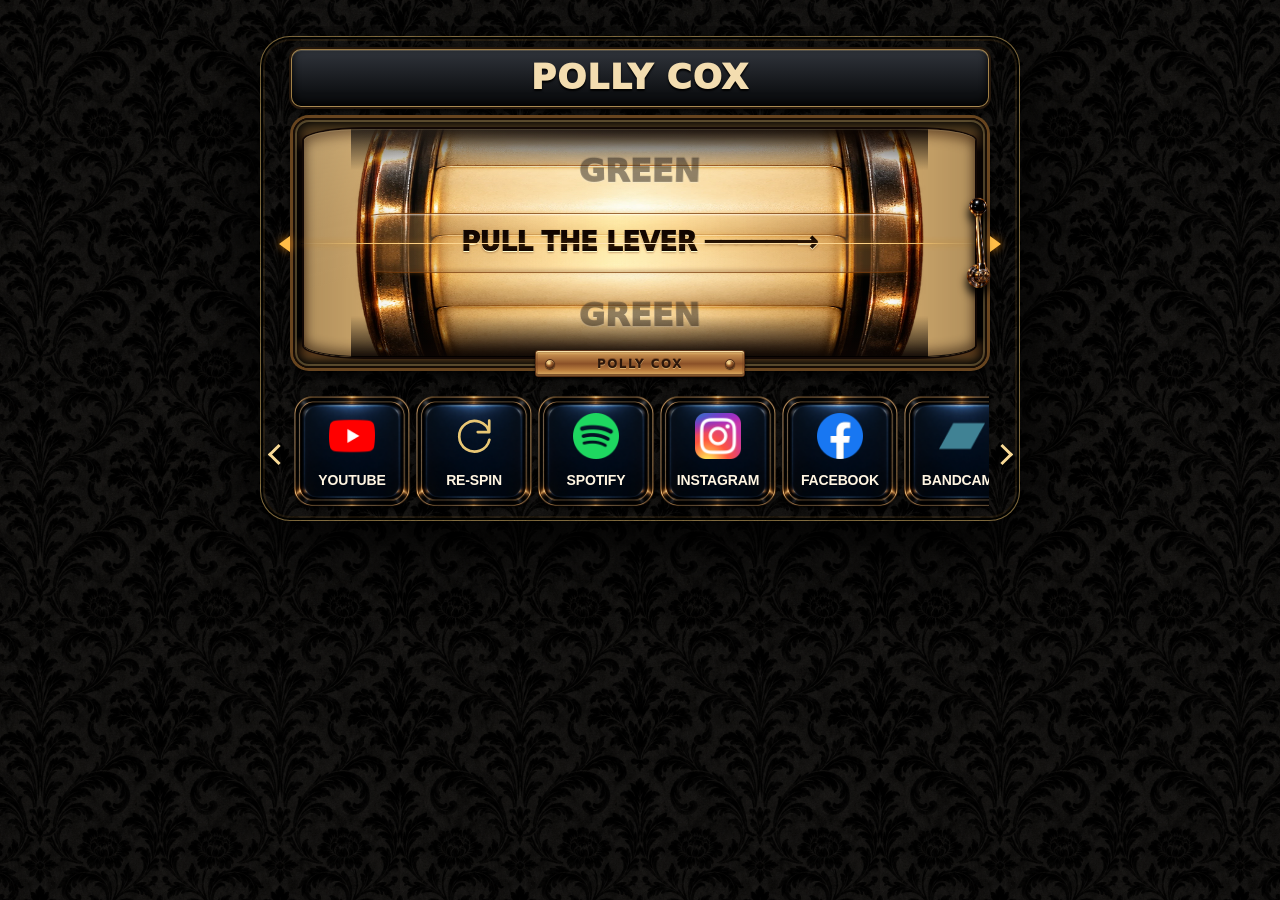
==== polycox/index.html @ 8a107269 "Publish machine POLLY COX revision 3" ====
<!doctype html>
<html lang="en-AU">
<head>
  <meta charset="utf-8">
  <meta name="viewport" content="width=device-width,initial-scale=1,viewport-fit=cover">
  <meta name="theme-color" content="#061712">
  <meta name="description" content="POLLY COX - MAGIC STUFF">
  <link rel="stylesheet" href="assets/video-machine.css">
  <script type="module" src="assets/video-machine.js?v=ce40ea842877"></script>
  <title>POLLY COX</title>




<link rel="stylesheet" href="assets/atelier-buttons.css"><link rel="stylesheet" href="assets/demo.css"><script type="module" src="assets/demo.js"></script><meta property="og:type" content="website"><meta property="og:title" content="POLLY COX - MAGIC STUFF"><meta property="og:description" content="POLLY COX - MAGIC STUFF"><meta name="twitter:title" content="POLLY COX - MAGIC STUFF"><meta name="twitter:description" content="POLLY COX - MAGIC STUFF"><meta property="og:image:width" content="1200"><meta property="og:image:height" content="630"><meta name="twitter:card" content="summary_large_image"><link rel="canonical" href="https://raggedya.github.io/unnamed-miracle/polycox/"><meta property="og:url" content="https://raggedya.github.io/unnamed-miracle/polycox/"><meta property="og:image" content="https://raggedya.github.io/unnamed-miracle/polycox/share-card-36bbbb25a278337c.png"><meta name="twitter:image" content="https://raggedya.github.io/unnamed-miracle/polycox/share-card-36bbbb25a278337c.png"></head>
<body>
  <main class="music-machine video-discovery" data-machine-state="BOOT" data-machine-platform="youtube" data-video-open="false" data-project-type="channel_master" style="--theme-primary:#30343B;--theme-secondary:#0E1013;--theme-accent:#777E89" aria-label="POLLY COX">
    <div class="customer-backdrop" aria-hidden="true"></div>
    <div class="experience-frame">
      
      

      <header class="customer-identity" data-shop-plaque>
          
          <h1 class="customer-identity-copy">
            <strong data-machine-title>POLLY COX</strong>
          </h1>
          
          
          <span class="customer-identity-subtitle" aria-hidden="true">&nbsp;</span>
      </header>

      <section class="discovery-zone" aria-label="Video discovery reel">
        <div class="reel-and-lever">
          <i class="payline-arrow payline-arrow--left" aria-hidden="true"></i>
          <div class="reel-bank" aria-label="Single cylindrical video discovery reel" aria-live="polite">
            <div class="reel" data-reel="0"><div class="reel-strip"><span></span><strong>PULL THE LEVER  ──────→</strong><span></span></div></div>
            <div class="reel-glass" aria-hidden="true"></div><div class="payline" aria-hidden="true"></div>
            <div class="channel-master-title-plaque" data-channel-master-title-plaque aria-hidden="true">POLLY COX</div>
          </div>
          <i class="payline-arrow payline-arrow--right" aria-hidden="true"></i>
          <button class="lever" type="button" aria-label="Pull the lever to discover a video" aria-describedby="machine-instructions">
            <img src="assets/music-machine/aggits-lever.webp" alt="" draggable="false">
          </button>
        </div>
      </section>

      <section class="video-stage" data-video-stage aria-label="Selected YouTube video" aria-hidden="true">
        <div class="video-stage-frame">
          <iframe data-youtube-player title="Official YouTube video player" allow="accelerometer; autoplay; clipboard-write; encrypted-media; gyroscope; picture-in-picture; web-share" allowfullscreen referrerpolicy="origin-when-cross-origin"></iframe>
          <article class="tourism-discovery-poster" data-tourism-discovery-poster hidden aria-live="polite">
            <div class="tourism-discovery-poster__backdrop" data-tourism-discovery-backdrop aria-hidden="true"></div>
            <div class="tourism-discovery-poster__copy">
              <small data-tourism-discovery-hook></small>
              <h2 data-tourism-discovery-headline></h2>
              <p data-tourism-discovery-body></p>
            </div>
          </article>
          
          
          <div class="video-stage-placeholder"><span>SPIN FOR SOMETHING GREAT</span><small>THE VIDEO STAGE OPENS AFTER THE REEL LANDS</small></div>
          <div class="video-shutter video-shutter--left" aria-hidden="true"></div><div class="video-shutter video-shutter--right" aria-hidden="true"></div>
        </div>
      </section>

      

      

<nav class="glass-controls" aria-label="Explore and video actions"><div class="carousel-dock">
<button class="carousel-arrow" id="cta-previous" type="button" aria-label="Scroll actions left" hidden></button>
<div id="left-controls" class="left-controls" tabindex="0" aria-label="Swipe to explore actions"><div class="cta-track"><div class="cta-strip" id="cta-strip"></div></div></div>
<button class="carousel-arrow" id="cta-next" type="button" aria-label="Scroll actions right" hidden></button></div>
</nav>
      <section class="content-card" data-content-card aria-live="polite">
        <div class="content-logo-shell"><img data-content-logo alt="" hidden><span data-content-monogram>CB</span></div>
        <div class="content-copy">
          <h2 data-winner-title>YOUR NEXT DISCOVERY</h2>
          <p class="content-meta" data-content-meta>SPIN • DISCOVER • WATCH</p>
          <p class="content-description" data-content-description>WELCOME TO POLLY COX! BACK WHEN BRITISH TELEVISION WAS GETTING A BIT TOO COMFORTABLE, FOUR DISASTROUS STUDENTS ARRIVED TO SMASH THE FURNITURE, INSULT EACH OTHER AND COMPLETELY REWRITE THE RULES OF COMEDY!

FIRST UNLEASHED ON THE BBC IN 1982, POLLY COX STARRED RIK MAYALL AS RICK, ADRIAN EDMONDSON AS VYVYAN, NIGEL PLANER AS NEIL AND CHRISTOPHER RYAN AS MIKE.

TOGETHER THEY CREATED ONE OF THE MOST CHAOTIC, SURREAL AND GLORIOUSLY UNHINGED COMEDIES EVER MADE.

WITH EXPLODING HOUSEHOLD APPLIANCES, TALKING OBJECTS, PUNK ATTITUDE, POLITICAL SATIRE AND SURPRISE MUSICAL PERFORMANCES FROM BANDS INCLUDING MOTÖRHEAD AND MADNESS, ABSOLUTELY NOTHING WAS OFF LIMITS!

CREATED BY BEN ELTON, RIK MAYALL AND LISE MAYER, THE SHOW RAN FOR JUST 12 EPISODES ACROSS TWO SERIES, YET LEFT AN ENORMOUS MARK ON BRITISH COMEDY.

REMEMBER NEIL&#x27;S ENDLESS MISERY, RICK&#x27;S REVOLUTIONARY RANTING, VYVYAN&#x27;S VIOLENCE AND MIKE&#x27;S QUESTIONABLE COOL?

FOUR STUDENTS. ONE DISGUSTING HOUSE. ABSOLUTE MAYHEM.

POLLY COX – STILL BRILLIANTLY STUPID, DELIGHTFULLY DESTRUCTIVE AND UTTERLY UNFORGETTABLE!</p>
          <span class="visually-hidden" data-winner-channel>POLLY COX</span>
        </div>
        <a class="youtube-cta" data-view-youtube href="#" target="_blank" rel="noopener noreferrer" aria-disabled="true" aria-hidden="true" tabindex="-1" style="visibility:hidden;pointer-events:none"></a>
      </section>

      <section hidden class="machine-controls" aria-label="Current video controls">
        <button type="button" class="control-button" data-action="share" disabled><span class="control-icon" aria-hidden="true">↗</span><b>SHARE</b></button>
        <button type="button" class="control-button control-button--primary" data-action="play" disabled><span class="control-icon" aria-hidden="true">▶</span><b>PLAY VIDEO</b></button>
        <button type="button" class="control-button" data-action="shop" aria-label="CLICK HERE... YOU&#x27;LL LOVE THIS TOO" disabled><span class="control-icon" aria-hidden="true">♙+</span><b>CLICK HERE... YOU&#x27;LL LOVE THIS TOO</b></button>
        <button type="button" class="control-button" data-action="spin-again" disabled><span class="control-icon" aria-hidden="true">↻</span><b>RE-SPIN</b></button>
      </section>

      

      

      

    </div>
    <p id="machine-instructions" class="visually-hidden">Pull the lever or press Re-Spin. The reel lands on a video, then reveals its official YouTube player.</p>
    <p class="machine-status visually-hidden" role="status" aria-live="assertive">Loading the video discovery machine.</p>
  </main>
<script type="module" src="assets/reporting.js"></script></body>
</html>
---- polycox/assets/video-machine.css ----
:root{
  color-scheme:dark;
  --cream:#f8e8be;
  --paper:#ead8ad;
  --brass:#c9994e;
  --brass-light:#f4cf80;
  --green:#063c33;
  --green-deep:#031b17;
  --red:#d3202d;
  --ink:#020504;
  --customer-backdrop:none;
  --hero-midnight:#111f31;
  --hero-near-black:#010307;
  --hero-ivory:#f3ede0;
  --hero-gold:#8c846f;
  --font-display:"Arial Narrow","Roboto Condensed",Impact,system-ui,sans-serif;
  --font-hero:Georgia,"Times New Roman",serif;
  --font-copy:Inter,ui-sans-serif,system-ui,-apple-system,"Segoe UI",sans-serif;
}
*{box-sizing:border-box}
html,body{min-width:320px;min-height:100%;margin:0;background:#020504}
body{overflow-x:hidden;color:var(--cream);font-family:var(--font-copy)}
button,a{font:inherit;-webkit-tap-highlight-color:transparent}
button:focus-visible,a:focus-visible{outline:3px solid #fff0b3;outline-offset:3px}
.visually-hidden{position:fixed!important;width:1px!important;height:1px!important;overflow:hidden!important;clip-path:inset(50%)!important;white-space:nowrap!important}
.music-machine{position:relative;isolation:isolate;min-height:100dvh;padding:max(10px,env(safe-area-inset-top)) max(8px,env(safe-area-inset-right)) max(18px,env(safe-area-inset-bottom)) max(8px,env(safe-area-inset-left));overflow:hidden;background:#020504}
.customer-backdrop{position:fixed;inset:0;z-index:-3;overflow:hidden;background:radial-gradient(circle at 50% 22%,#26483c,#04120e 48%,#010202 100%)}
.customer-backdrop::before{content:"";position:absolute;inset:-4%;background-image:var(--customer-backdrop);background-position:center 38%;background-size:cover;filter:blur(7px) saturate(.8) brightness(.5);transform:scale(1.08);opacity:.62;transition:background-image .35s ease}
.customer-backdrop::after{content:"";position:absolute;inset:0;background:linear-gradient(180deg,rgba(1,5,4,.28),rgba(2,7,5,.52) 32%,rgba(1,5,4,.92) 73%,#010302),radial-gradient(circle at 50% 20%,transparent 0 18%,rgba(0,0,0,.56) 72%)}
.experience-frame{position:relative;width:min(100%,760px);margin:0 auto;overflow:hidden;border:1px solid rgba(238,195,111,.5);border-radius:26px;background:linear-gradient(180deg,rgba(2,12,10,.9),#010202 54%,#020705);box-shadow:0 20px 70px #000,inset 0 0 0 2px #010201,inset 0 0 0 4px rgba(191,133,52,.12)}
.experience-frame::before{content:"";position:absolute;inset:0;z-index:-1;pointer-events:none;background:radial-gradient(ellipse at 50% 3%,rgba(255,202,94,.14),transparent 34%),linear-gradient(90deg,rgba(221,158,66,.08),transparent 9% 91%,rgba(221,158,66,.08))}

.utility-controls{position:absolute;inset:10px 11px auto;z-index:30;display:flex;justify-content:space-between;pointer-events:none}
.utility-controls button{pointer-events:auto;display:flex;align-items:center;justify-content:center;gap:6px;min-width:68px;min-height:34px;padding:.45em .8em;border:1px solid rgba(244,207,128,.68);border-radius:999px;color:#f9e8bb;background:linear-gradient(#0c4138,#031511 72%);box-shadow:inset 0 1px 0 rgba(255,240,194,.56),0 0 0 2px #020504,0 3px 8px #000;font:900 clamp(8px,1.9vw,11px)/1 var(--font-display);letter-spacing:.08em;cursor:pointer}
.utility-controls button span{font:900 1.35em/1 var(--font-copy)}.utility-controls button b{font:inherit}
.customer-identity{position:relative;display:flex;align-items:center;justify-content:center;flex-direction:column;min-height:clamp(54px,10vw,74px);margin:44px 4% 6px;padding:7px clamp(12px,3vw,22px) 8px;border:1px solid rgba(215,170,89,.72);border-radius:10px;color:#f0d79e;background:linear-gradient(180deg,#0c332c,#020907 76%);box-shadow:inset 0 1px rgba(255,236,187,.2),inset 0 -4px 8px #000,0 0 0 2px #24170c,0 3px 7px #000;text-align:center}
.customer-identity-copy{display:grid;align-items:center;width:100%;min-width:0;margin:0}.customer-identity-copy>strong{grid-area:1/1;display:block;min-width:0;max-width:100%;overflow:visible;color:#f3ddb0;font:950 var(--hero-copy-size,clamp(19px,4.3vw,32px))/.92 var(--font-display);letter-spacing:.035em;text-transform:uppercase;text-shadow:0 2px 2px #000;transition:opacity .7s ease,transform .7s cubic-bezier(.22,.61,.36,1),filter .7s ease}.customer-identity-copy>strong>span.hero-title-line{display:block;white-space:nowrap}
.customer-identity-copy>.customer-identity-shop{display:flex;align-items:center;justify-content:center;gap:.3em;opacity:0;transform:translateY(3px);filter:brightness(.92);pointer-events:none}.customer-identity-touch{display:block;width:.9em;height:.9em;flex:0 0 auto;overflow:visible;color:currentColor;filter:drop-shadow(0 1px 1px #000)}.customer-identity-touch-ring,.customer-identity-touch-hand{fill:none;stroke:currentColor;stroke-width:1.7;stroke-linecap:round;stroke-linejoin:round}.customer-identity-touch-ring{opacity:.78}.customer-identity-touch-point{fill:currentColor}.customer-identity[data-shop-plaque-state="shop"] [data-machine-title]{opacity:0;transform:translateY(-3px)}.customer-identity[data-shop-plaque-state="shop"] .customer-identity-shop{opacity:1;transform:translateY(0);filter:brightness(1.08)}
.customer-identity-subtitle{display:flex;align-items:center;justify-content:center;width:min(78%,450px);gap:9px;margin-top:5px;color:#d9b86f;font:850 clamp(7px,1.55vw,10px)/1 var(--font-display);letter-spacing:.38em;text-indent:.38em;white-space:nowrap;text-shadow:0 1px 2px #000}.customer-identity-subtitle::before,.customer-identity-subtitle::after{content:"";flex:1 1 auto;height:1px;background:linear-gradient(90deg,transparent,rgba(231,193,117,.72))}.customer-identity-subtitle::after{background:linear-gradient(90deg,rgba(231,193,117,.72),transparent)}
.customer-identity.is-shop-enabled{cursor:pointer;transition:border-color .2s ease,box-shadow .2s ease}.customer-identity.is-shop-enabled:hover{border-color:rgba(235,196,119,.86);box-shadow:inset 0 1px rgba(255,236,187,.24),inset 0 -4px 8px #000,0 0 0 2px #24170c,0 3px 7px #000,0 0 10px rgba(215,170,89,.12)}.customer-identity.is-shop-enabled:focus-visible{outline:2px solid #f3ddb0;outline-offset:3px}

.discovery-zone{position:relative;padding:0 clamp(9px,2.4vw,18px) 8px}
.reel-and-lever{position:relative;padding:5px 0 6px}
.reel-bank{position:relative;width:96%;height:clamp(176px,42vw,250px);z-index:2;margin:0 auto;padding:9px;border:2px solid #160d06;border-radius:16px;background:linear-gradient(180deg,#c39750,#493018 7%,#100704 13%,#020201 88%,#6f4822 95%,#bd8d49);box-shadow:inset 0 0 0 2px rgba(244,207,128,.3),inset 0 9px 14px #000,inset 0 -8px 12px #000,0 0 0 3px #68451f,0 7px 13px #000}
.reel{position:relative;width:100%;height:100%;overflow:hidden;border-radius:9%/5%;background:#d6ae70 url("music-machine/aggits-reel-v2.webp") center/100% 132% no-repeat;box-shadow:inset 0 7px 11px rgba(49,19,4,.5),inset 0 -7px 11px rgba(27,9,2,.46),0 0 0 2px #120805;color:#1d120a;isolation:isolate;contain:layout paint;z-index:2}
.reel::before,.reel::after{content:"";position:absolute;left:7%;right:7%;height:18%;z-index:4;pointer-events:none}.reel::before{top:0;background:linear-gradient(rgba(10,5,3,.88),transparent)}.reel::after{bottom:0;background:linear-gradient(transparent,rgba(10,5,3,.88))}
.reel-strip{position:absolute;inset:2.5% 10% 3%;display:grid;grid-template-rows:repeat(3,1fr);align-items:stretch;text-align:center;will-change:transform;transform:translateY(0);z-index:2}
.reel-strip>*{position:relative;display:flex;align-items:center;justify-content:center;padding:0 3%;height:100%;overflow:hidden;font-family:var(--font-display);font-stretch:condensed;font-size:clamp(15px,5.2vw,32px);line-height:.9;font-weight:950;text-transform:uppercase;word-break:normal;overflow-wrap:normal;hyphens:none;text-shadow:0 1px rgba(255,255,255,.55),0 -1px rgba(72,38,14,.18);transition:opacity .1s,filter .1s}
.reel-strip>*.is-long{font-size:clamp(12px,4.25vw,26px);letter-spacing:-.015em}.reel-strip>*.is-very-long{font-size:clamp(10px,3.55vw,22px);line-height:.88;letter-spacing:-.035em}
.reel-strip span{opacity:.52;filter:saturate(.68) contrast(.82) blur(.22px)}.reel-strip span:first-child{transform:perspective(120px) rotateX(-5deg)}.reel-strip span:last-child{transform:perspective(120px) rotateX(5deg)}
.reel-strip strong{font-weight:950;z-index:1;filter:contrast(1.12);text-shadow:0 1px #fff3c8,0 2px 2px rgba(70,30,8,.32)}
.reel-strip strong::before{content:"";position:absolute;inset:8% -4%;z-index:-1;border:1px solid rgba(118,65,22,.72);border-radius:8%/18%;background:linear-gradient(90deg,rgba(141,78,24,.28),rgba(255,227,163,.63) 46%,rgba(135,70,20,.31));box-shadow:inset 0 1px 2px rgba(255,255,255,.62),inset 0 -2px 4px rgba(89,43,14,.28),0 0 5px rgba(215,137,45,.28)}
.reel.is-spinning .reel-strip>*{filter:blur(.72px);opacity:.68}.reel.is-locking{animation:reelLock .2s cubic-bezier(.16,.72,.24,1)}
@keyframes reelLock{0%{transform:translateY(-1.5px)}58%{transform:translateY(.7px)}100%{transform:none}}
.reel-glass{position:absolute;inset:9px;z-index:9;overflow:hidden;border-radius:9%/5%;pointer-events:none;background:linear-gradient(164deg,rgba(255,244,206,.12) 0,rgba(255,255,255,.025) 23%,transparent 40%),linear-gradient(90deg,rgba(0,0,0,.18),transparent 14% 86%,rgba(0,0,0,.18));box-shadow:inset 0 1px rgba(255,238,187,.14),inset 0 -1px rgba(0,0,0,.82)}
.payline{position:absolute;left:6px;right:6px;top:50%;height:1px;background:linear-gradient(90deg,transparent,#fac974 8%,#ffeac1 50%,#fac974 92%,transparent);box-shadow:0 0 6px #df8f21;z-index:8;pointer-events:none}
.payline-arrow{position:absolute;top:calc(50% - 8px);z-index:7;width:0;height:0;border-top:8px solid transparent;border-bottom:8px solid transparent;filter:drop-shadow(0 0 4px #d87f14);pointer-events:none}.payline-arrow--left{left:0;border-right:11px solid #ffbd47}.payline-arrow--right{right:0;border-left:11px solid #ffbd47}
.music-machine[data-machine-state="READY_TO_PLAY"] .reel-bank{animation:reelBankLanding .62s ease-out both}
@keyframes reelBankLanding{0%{filter:brightness(1)}28%{filter:brightness(1.14) drop-shadow(0 0 7px rgba(182,35,24,.24))}100%{filter:brightness(1)}}
.lever{position:absolute;right:-8px;top:50%;z-index:10;width:62px;height:clamp(132px,32vw,190px);padding:0;border:0;background:transparent;transform:translateY(-50%);transform-origin:50% 86%;cursor:grab;touch-action:none;filter:drop-shadow(0 7px 5px #000);will-change:transform}.lever:active{cursor:grabbing}
.lever img{display:block;width:100%;height:82%;object-fit:contain;object-position:center;filter:saturate(.82) brightness(1.04) contrast(1.08);pointer-events:none}
.lever-hint{position:absolute;right:0;bottom:0;display:grid;place-items:center;width:60px;min-height:43px;padding:5px;border:1px solid #d4a45b;border-radius:9px;color:#f8e5b8;background:linear-gradient(#3b1c0d,#090403);box-shadow:inset 0 1px #ffd994,0 0 0 2px #070302;font:900 clamp(8px,1.9vw,11px)/.9 var(--font-display);letter-spacing:.02em;pointer-events:none}

.video-stage{position:relative;z-index:4;max-height:0;margin:0 clamp(8px,1.8vw,14px);overflow:hidden;opacity:0;transform:translateY(-10px) scaleY(.95);transform-origin:50% 0;transition:max-height .72s cubic-bezier(.22,.72,.22,1),opacity .25s ease,transform .72s cubic-bezier(.22,.72,.22,1),margin .72s}
.video-stage-frame{position:relative;width:100%;aspect-ratio:16/9;overflow:hidden;border:2px solid #100a05;border-radius:15px;background:#000;box-shadow:inset 0 0 0 2px rgba(244,207,128,.34),0 0 0 3px #875b2b,0 9px 18px #000}
.video-stage iframe{position:absolute;inset:0;width:100%;height:100%;border:0;background:#000;opacity:0;transition:opacity .26s ease .55s}
.video-stage video[data-channel-master-intro-player]{position:absolute;inset:0;z-index:4;width:100%;height:100%;border:0;background:#000;object-fit:contain}
.channel-master-intro-dismiss{position:absolute;right:10px;top:10px;z-index:8;width:38px;height:38px;border:1px solid #d8a95c;border-radius:50%;color:#f9e7bb;background:rgba(4,7,10,.88);box-shadow:0 2px 8px #000;font:28px/1 Georgia,serif;cursor:pointer}
.channel-master-intro-dismiss:focus-visible{outline:3px solid #00c7cc;outline-offset:2px}
.music-machine[data-intro-open="true"] .video-stage iframe{visibility:hidden}
.music-machine[data-intro-open="true"] .video-stage-placeholder{display:none}
.video-stage-placeholder{position:absolute;inset:0;display:flex;align-items:center;justify-content:center;flex-direction:column;gap:8px;padding:20px;color:#efd291;font:900 clamp(14px,3.8vw,24px)/1 var(--font-display);letter-spacing:.06em;text-align:center;text-shadow:0 2px 2px #000}
.video-stage-placeholder small{color:#a98955;font:700 clamp(7px,1.7vw,10px)/1.2 var(--font-copy);letter-spacing:.12em}
.video-shutter{position:absolute;top:0;bottom:0;width:51%;z-index:5;background:linear-gradient(90deg,#071a17,#0e443b 44%,#061612);box-shadow:inset 0 0 18px #000,0 0 0 2px #b27f3c;transition:transform .66s cubic-bezier(.72,.02,.22,1)}
.video-shutter::after{content:"";position:absolute;inset:0;background:repeating-linear-gradient(90deg,transparent 0 12%,rgba(230,184,96,.14) 12.5% 13%,transparent 13.5% 22%)}
.video-shutter--left{left:0}.video-shutter--right{right:0}
.music-machine[data-video-open="true"] .video-stage{max-height:540px;margin-top:3px;margin-bottom:10px;opacity:1;transform:none;overflow:visible}
.music-machine[data-video-open="true"] .video-shutter--left{transform:translateX(-104%)}
.music-machine[data-video-open="true"] .video-shutter--right{transform:translateX(104%)}
.music-machine[data-video-open="true"] .video-stage iframe{opacity:1}
.music-machine[data-video-open="true"] .video-stage-placeholder{opacity:0}
.tourism-discovery-poster{position:absolute;z-index:3;inset:0;display:grid;overflow:hidden;background:#071019;place-items:end stretch}
.tourism-discovery-poster[hidden]{display:none}
.tourism-discovery-poster__backdrop{position:absolute;inset:0;background-position:center;background-size:cover;transform:scale(1.015)}
.tourism-discovery-poster__backdrop::after{content:"";position:absolute;inset:0;background:linear-gradient(180deg,rgba(3,8,14,.1) 12%,rgba(3,8,14,.35) 45%,rgba(3,8,14,.96) 100%),linear-gradient(90deg,rgba(3,8,14,.38),transparent 55%)}
.tourism-discovery-poster__copy{position:relative;z-index:1;box-sizing:border-box;max-width:88%;padding:clamp(20px,5vw,42px);color:#f3e4bd;text-shadow:0 2px 3px #000}
.tourism-discovery-poster__copy small{display:block;margin-bottom:7px;color:#d6aa60;font:800 clamp(9px,1.8vw,13px)/1 var(--font-copy);letter-spacing:.18em;text-transform:uppercase}
.tourism-discovery-poster__copy h2{margin:0;color:#fff2cf;font:900 clamp(25px,6vw,48px)/.94 var(--font-display);letter-spacing:.025em;text-transform:uppercase}
.tourism-discovery-poster__copy p{max-width:560px;margin:13px 0 0;color:#f1eadb;font:650 clamp(12px,2.2vw,17px)/1.35 var(--font-copy)}
.music-machine[data-project-type="tourism"][data-content-kind="discovery"] .video-stage iframe{visibility:hidden}
.music-machine[data-project-type="tourism"][data-content-kind="discovery"] .video-stage-placeholder{display:none}

.content-card{display:grid;grid-template-columns:clamp(52px,12vw,78px) minmax(0,1fr) auto;gap:clamp(7px,1.6vw,12px);align-items:center;margin:0 clamp(8px,1.8vw,14px) 8px;padding:clamp(7px,1.6vw,11px);border:1px solid rgba(215,170,89,.68);border-radius:12px;background:linear-gradient(145deg,rgba(8,37,32,.97),rgba(2,9,8,.98));box-shadow:inset 0 1px rgba(255,234,184,.16),0 4px 9px #000}
.content-logo-shell{position:relative;display:grid;place-items:center;aspect-ratio:1;overflow:hidden;border:1px solid #d0a15a;border-radius:6px;color:#f0d69b;background:linear-gradient(145deg,#e8dfc8,#8da09b);box-shadow:inset 0 0 0 2px rgba(0,0,0,.5),0 2px 5px #000;font:900 clamp(17px,5vw,30px)/1 Georgia,serif}
.content-logo-shell img{position:absolute;inset:0;width:100%;height:100%;object-fit:cover}
.content-copy{min-width:0}
.content-copy h2{display:-webkit-box;margin:0 0 3px;overflow:hidden;color:#fff1c7;font:900 clamp(13px,3.2vw,21px)/.95 var(--font-display);text-transform:uppercase;-webkit-line-clamp:2;-webkit-box-orient:vertical;line-clamp:2}
.content-meta{overflow:hidden;margin:0 0 5px;color:#d7b574;font:750 clamp(7px,1.55vw,10px)/1.1 var(--font-copy);letter-spacing:.035em;text-overflow:ellipsis;text-transform:uppercase;white-space:nowrap}
.content-description{display:-webkit-box;margin:0;overflow:hidden;color:#ddd6c5;font:500 clamp(8.5px,1.8vw,11.5px)/1.28 var(--font-copy);-webkit-line-clamp:2;-webkit-box-orient:vertical;line-clamp:2}
.youtube-cta{display:grid;place-items:center;min-width:76px;min-height:48px;padding:6px 7px;border:1px solid #d8a95c;border-radius:8px;color:#f9e7bb;background:linear-gradient(#194b41,#041410);box-shadow:inset 0 1px rgba(255,243,203,.34),0 0 0 2px #020504,0 3px 7px #000;font:900 clamp(7px,1.5vw,10px)/1.05 var(--font-display);letter-spacing:.02em;text-align:center;text-decoration:none}
.youtube-cta[aria-disabled="true"]{opacity:.42;pointer-events:none}
.youtube-cta span{color:#f1c86e;font-size:1.3em}

.machine-controls{display:grid;grid-template-columns:repeat(4,minmax(0,1fr));gap:clamp(5px,1.2vw,9px);margin:0 clamp(8px,1.8vw,14px) 10px;padding:clamp(6px,1.4vw,9px);border:1px solid rgba(222,176,91,.68);border-radius:12px;background:linear-gradient(#0e4037,#03110e);box-shadow:inset 0 0 0 2px rgba(2,5,4,.86),0 0 0 3px #9d6e32,0 4px 8px #000}
.control-button{position:relative;display:flex;align-items:center;justify-content:center;flex-direction:column;gap:3px;min-width:0;min-height:clamp(58px,14vw,84px);padding:5px 3px;border:1px solid #d6aa61;border-radius:9px;color:#f7e4b4;background:linear-gradient(155deg,#0d4b40,#031511 75%);box-shadow:inset 0 1px rgba(255,239,196,.4),inset 0 -5px 9px rgba(0,0,0,.65),0 0 0 2px #020504,0 2px 5px #000;font-family:var(--font-display);cursor:pointer;transition:transform .1s,filter .15s,box-shadow .18s}
.control-button b{font-size:clamp(8px,2vw,13px);line-height:.95;white-space:nowrap}
.control-icon{color:#f6e9c5;font:900 clamp(19px,5vw,31px)/1 var(--font-copy);text-shadow:0 2px 2px #000}
.control-button--primary:not(:disabled){border-color:#ff969d;background:radial-gradient(circle at 50% 32%,#da2632,#5b0a12 60%,#210307);box-shadow:inset 0 1px rgba(255,225,207,.52),inset 0 -6px 10px rgba(40,0,5,.78),0 0 0 2px #250308,0 0 0 4px #e22834,0 0 16px rgba(226,40,52,.5)}
.control-button:disabled{opacity:.42;filter:saturate(.65);cursor:default}
.control-button:not(:disabled):active{transform:translateY(2px);filter:brightness(.82)}

.reel-and-lever,.content-card,.machine-controls,.customer-story{transition:opacity .28s ease,filter .35s ease,transform .35s ease}
.music-machine[data-video-open="true"] .reel-and-lever{opacity:.82;filter:saturate(.78) brightness(.78)}
.music-machine[data-video-open="true"] .lever{opacity:.76}
.music-machine[data-machine-state="SPINNING"] .content-card{opacity:.24;filter:saturate(.5);transform:translateY(-3px)}
.music-machine[data-machine-state="SPINNING"] .customer-story{opacity:.72;filter:brightness(.78)}
.music-machine[data-machine-state="SPINNING"] .machine-controls{opacity:.62}

.customer-story{position:relative;margin:0 clamp(8px,1.8vw,14px) 12px;padding:31px 9px 9px;border:1px solid #120b05;border-radius:12px;background:linear-gradient(145deg,#d0a252,#3d2712 6%,#080b09 12% 88%,#6f4820 95%,#e2b963);box-shadow:inset 0 0 0 2px rgba(244,207,128,.32),0 0 0 2px #8d622e,0 6px 12px #000}
.customer-story::before,.customer-story::after{content:"✦";position:absolute;top:9px;color:#e0b666;font-size:10px}.customer-story::before{left:13px}.customer-story::after{right:13px}
.customer-story>header{position:absolute;top:8px;left:42px;right:42px;color:#e5c078;font:900 clamp(9px,2vw,12px)/1 var(--font-display);letter-spacing:.3em;text-align:center;text-shadow:0 1px #000}
.story-window{position:relative;height:clamp(168px,39vw,240px);overflow:hidden;border:1px solid rgba(198,151,75,.42);border-radius:7px;background:radial-gradient(ellipse at 50% 46%,#07120f,#010302 73%);box-shadow:inset 0 8px 15px #000,inset 0 -8px 14px #000;cursor:pointer;mask-image:linear-gradient(180deg,transparent 0,#000 13%,#000 87%,transparent 100%)}
.story-track{position:absolute;left:7%;right:7%;top:0;color:#e9dfc7;text-align:center;will-change:transform;transform:translate3d(0,var(--story-start,190px),0)}
.story-track.is-scrolling{animation:storyCrawl var(--story-duration,52s) linear var(--story-delay,1.5s) infinite both}.story-track.is-paused{animation-play-state:paused}
@keyframes storyCrawl{0%{transform:translate3d(0,var(--story-start,190px),0)}94%,100%{transform:translate3d(0,var(--story-end,-420px),0)}}
.story-track section{padding:10px 0 28px}.story-track h3{margin:0 0 14px;color:#e6bb69;font:900 clamp(14px,3.4vw,21px)/1 var(--font-display);letter-spacing:.05em;text-transform:uppercase}.story-track h4{margin:21px 0 7px;color:#d7ad60;font:900 clamp(11px,2.6vw,16px)/1.05 var(--font-copy);letter-spacing:.055em;text-transform:uppercase}.story-track p{margin:0 auto;max-width:38em;color:#e8e0cd;font:500 clamp(14px,3.4vw,21px)/1.48 var(--font-copy);white-space:pre-line}.story-track strong{color:#e4bc72}.story-track hr{width:38%;margin:22px auto;border:0;border-top:1px solid rgba(218,175,94,.48)}
.story-pause-status{position:absolute;right:14px;bottom:2px;margin:0;color:#8e7954;font:650 7px/1 var(--font-copy);letter-spacing:.06em;text-transform:uppercase;opacity:0;transition:opacity .2s}.customer-story:focus-within .story-pause-status,.customer-story:hover .story-pause-status{opacity:1}
.story-window:hover .story-track{animation-play-state:paused}

.brand-signature{display:grid;place-items:center;padding:0 0 13px;background:transparent}
.brand-signature img{display:block;width:min(28%,190px);height:auto;max-height:58px;object-fit:contain;filter:drop-shadow(0 3px 3px #000) drop-shadow(0 0 6px rgba(255,191,77,.14));opacity:.84;user-select:none}

/* CHANNEL MASTER — scoped fifth-project presentation. Reel and lever rules above remain canonical. */
.music-machine[data-project-type="channel_master"]{background:var(--theme-secondary)}
.music-machine[data-project-type="channel_master"] .customer-backdrop{background:radial-gradient(circle at 50% 20%,var(--theme-primary),var(--theme-secondary) 68%,#010202)}
.music-machine[data-project-type="channel_master"] .customer-backdrop::before{display:none}
.music-machine[data-project-type="channel_master"] .customer-backdrop::after{background:linear-gradient(180deg,transparent,rgba(0,0,0,.32) 52%,rgba(0,0,0,.72))}
.music-machine[data-project-type="channel_master"] .experience-frame{background:linear-gradient(180deg,var(--theme-primary),var(--theme-secondary) 56%,#010202)}
.music-machine[data-project-type="channel_master"] .experience-frame::before{background:radial-gradient(ellipse at 50% 2%,color-mix(in srgb,var(--theme-accent) 20%,transparent),transparent 34%)}
.music-machine[data-project-type="channel_master"] .channel-master-maker-mark{position:absolute;left:50%;top:7px;z-index:4;width:clamp(72px,13vw,104px);pointer-events:none;transform:translateX(-50%)}
.music-machine[data-project-type="channel_master"] .channel-master-maker-mark img{display:block;width:100%;height:auto;object-fit:contain;user-select:none}
.music-machine[data-project-type="channel_master"] .customer-identity{min-height:clamp(68px,12vw,88px);margin-top:48px;background:linear-gradient(180deg,var(--theme-primary),var(--theme-secondary) 78%)}
.music-machine[data-project-type="channel_master"] .customer-identity-subtitle{display:none}
.music-machine[data-project-type="channel_master"] .channel-master-header-ticker{position:absolute;z-index:3;inset:0;display:flex;align-items:center;overflow:hidden;color:#f3ddb0;opacity:0;transition:opacity .55s ease}
.music-machine[data-project-type="channel_master"] .channel-master-header-ticker[hidden]{display:none}
.music-machine[data-project-type="channel_master"] .channel-master-header-ticker span{display:block;min-width:max-content;padding-left:100%;font:700 clamp(16px,3.4vw,27px)/1 var(--font-display);letter-spacing:.035em;text-transform:uppercase;text-shadow:0 2px 2px #000;animation:channelMasterHeaderTicker var(--channel-master-ticker-duration,20s) linear infinite;will-change:transform}
.music-machine[data-project-type="channel_master"] .customer-identity[data-shop-plaque-state="channel-master-ticker"] [data-machine-title]{opacity:0;transform:translateY(-3px)}
.music-machine[data-project-type="channel_master"] .customer-identity[data-shop-plaque-state="channel-master-ticker"] .channel-master-header-ticker{opacity:1}
@keyframes channelMasterHeaderTicker{from{transform:translateX(0)}to{transform:translateX(-100%)}}
.music-machine[data-project-type="channel_master"] .channel-master-title-plaque{position:absolute;left:50%;bottom:clamp(-11px,-1.5vw,-7px);z-index:12;box-sizing:border-box;width:max-content;min-width:min(38%,210px);max-width:min(68%,460px);padding:7px clamp(28px,5vw,42px) 6px;border:1px solid #5b3217;border-radius:3px;color:#2b160b;background:linear-gradient(180deg,#f1cd83 0,#c18a4b 16%,#8b5128 51%,#bd8040 78%,#e2b66a 100%);box-shadow:inset 0 1px rgba(255,239,185,.82),inset 0 -2px rgba(70,31,12,.52),inset 0 0 0 2px rgba(105,57,24,.25),0 2px 3px rgba(0,0,0,.72);font:900 clamp(8px,1.65vw,12px)/1 var(--font-display);letter-spacing:.12em;text-align:center;text-shadow:0 1px rgba(244,206,137,.58),0 -1px rgba(58,26,10,.38);text-transform:uppercase;white-space:nowrap;pointer-events:none;transform:translateX(-50%)}
.music-machine[data-project-type="channel_master"] .channel-master-title-plaque::before,.music-machine[data-project-type="channel_master"] .channel-master-title-plaque::after{content:"";position:absolute;top:50%;width:8px;height:8px;border:1px solid #553018;border-radius:50%;background:radial-gradient(circle at 36% 32%,#f1cf88 0 16%,#9a5c2c 42%,#4b2510 78%);box-shadow:inset 0 1px rgba(255,232,170,.6),0 1px 1px rgba(0,0,0,.6);transform:translateY(-50%)}
.music-machine[data-project-type="channel_master"] .channel-master-title-plaque::before{left:9px}.music-machine[data-project-type="channel_master"] .channel-master-title-plaque::after{right:9px}
.music-machine[data-project-type="channel_master"] .channel-master-title-plaque--long{max-width:min(74%,490px);padding-right:30px;padding-left:30px;font-size:clamp(7px,1.4vw,10px);letter-spacing:.075em}
.music-machine[data-project-type="channel_master"] .channel-master-title-plaque--very-long{max-width:min(78%,510px);padding-right:27px;padding-left:27px;font-size:clamp(6.5px,1.15vw,9px);letter-spacing:.04em}
.music-machine[data-project-type="channel_master"] .video-shutter{background:linear-gradient(90deg,var(--theme-secondary),var(--theme-primary) 44%,var(--theme-secondary))}
.music-machine[data-project-type="channel_master"] .content-card{grid-template-columns:minmax(0,1fr) auto;padding-left:clamp(12px,2.5vw,19px);background:linear-gradient(145deg,var(--theme-primary),var(--theme-secondary))}
.music-machine[data-project-type="channel_master"] .content-logo-shell{display:none}
.music-machine[data-project-type="channel_master"] .content-meta{color:color-mix(in srgb,var(--theme-accent) 64%,#f0d79e)}
.music-machine[data-project-type="channel_master"] .machine-controls{background:linear-gradient(var(--theme-primary),var(--theme-secondary))}
.music-machine[data-project-type="channel_master"] .control-button:not(.control-button--primary){background:linear-gradient(155deg,var(--theme-primary),var(--theme-secondary) 75%)}
.music-machine[data-project-type="channel_master"] .control-button b{white-space:normal;overflow-wrap:anywhere;font-size:clamp(7px,1.9vw,12px)}
.music-machine[data-project-type="channel_master"] .channel-master-contact{display:flex;justify-content:center;margin:0 clamp(8px,1.8vw,14px) 16px;padding-top:4px}
.music-machine[data-project-type="channel_master"] .channel-master-contact a{min-width:min(100%,260px);box-sizing:border-box;border:1px solid #d5aa5f;border-radius:8px;padding:12px 18px;color:#f3e4ba;background:linear-gradient(var(--theme-primary),var(--theme-secondary));box-shadow:inset 0 1px rgba(255,236,187,.19),0 3px 7px #000;text-align:center;text-decoration:none;font:900 12px/1 var(--font-display);letter-spacing:.08em}
.music-machine[data-project-type="channel_master"] .channel-master-footer-mark{display:grid;width:clamp(88px,18%,132px);margin:clamp(22px,4vw,34px) auto clamp(28px,6vw,48px);color:#d4ad68;background:transparent;text-align:center;pointer-events:none;user-select:none}
.music-machine[data-project-type="channel_master"] .channel-master-footer-ornament{display:flex;align-items:center;gap:7px;color:#c7984f;text-shadow:0 1px #2b1709,0 -1px rgba(255,226,158,.38)}
.music-machine[data-project-type="channel_master"] .channel-master-footer-ornament::before,.music-machine[data-project-type="channel_master"] .channel-master-footer-ornament::after{content:"";flex:1 1 auto;height:1px;background:linear-gradient(90deg,transparent,#a87536)}
.music-machine[data-project-type="channel_master"] .channel-master-footer-ornament::after{background:linear-gradient(90deg,#a87536,transparent)}
.music-machine[data-project-type="channel_master"] .channel-master-footer-ornament span{font:400 12px/1 Georgia,serif}
.music-machine[data-project-type="channel_master"] .channel-master-footer-mark strong{margin-top:5px;color:#e0c188;font:900 clamp(8px,1.45vw,10px)/1 var(--font-display);letter-spacing:.2em;text-indent:.2em;text-shadow:0 1px 1px #000}
.music-machine[data-project-type="channel_master"] .channel-master-footer-mark small{margin-top:4px;color:#a88b59;font:700 clamp(5.5px,1vw,7px)/1 var(--font-copy);letter-spacing:.035em;white-space:nowrap}
.music-machine[data-project-type="white_label"]{background:var(--theme-secondary)}
.music-machine[data-project-type="white_label"] .customer-backdrop{background:radial-gradient(circle at 50% 20%,var(--theme-primary),var(--theme-secondary) 68%,#010202)}
.music-machine[data-project-type="white_label"] .customer-backdrop::before{display:none}
.music-machine[data-project-type="white_label"] .customer-backdrop::after{background:linear-gradient(180deg,transparent,rgba(0,0,0,.32) 52%,rgba(0,0,0,.72))}
.music-machine[data-project-type="white_label"] .experience-frame{background:linear-gradient(180deg,var(--theme-primary),var(--theme-secondary) 56%,#010202)}
.music-machine[data-project-type="white_label"] .experience-frame::before{background:radial-gradient(ellipse at 50% 2%,color-mix(in srgb,var(--theme-accent) 20%,transparent),transparent 34%)}
.music-machine[data-project-type="white_label"] .white-label-customer-logo{position:absolute;left:50%;top:5px;z-index:4;display:grid;place-items:center;width:82%;height:38px;overflow:visible;pointer-events:none;transform:translateX(-50%)}
.music-machine[data-project-type="white_label"] .white-label-customer-logo img{display:block;width:auto;height:auto;max-width:var(--white-label-logo-width,70%);max-height:var(--white-label-logo-height,72%);object-fit:contain;object-position:center;transform:translateY(var(--white-label-logo-y,0));filter:drop-shadow(0 2px 2px #000);user-select:none}
.music-machine[data-project-type="white_label"] .customer-identity{min-height:clamp(68px,12vw,88px);margin-top:48px;background:linear-gradient(180deg,var(--theme-primary),var(--theme-secondary) 78%)}
.music-machine[data-project-type="white_label"] .customer-identity-subtitle{display:none}
.music-machine[data-project-type="white_label"] .channel-master-header-ticker{position:absolute;z-index:3;inset:0;display:flex;align-items:center;overflow:hidden;color:#f3ddb0;opacity:0;transition:opacity .55s ease}
.music-machine[data-project-type="white_label"] .channel-master-header-ticker[hidden]{display:none}
.music-machine[data-project-type="white_label"] .channel-master-header-ticker span{display:block;min-width:max-content;padding-left:100%;font:700 clamp(16px,3.4vw,27px)/1 var(--font-display);letter-spacing:.035em;text-transform:uppercase;text-shadow:0 2px 2px #000;animation:channelMasterHeaderTicker var(--channel-master-ticker-duration,20s) linear infinite;will-change:transform}
.music-machine[data-project-type="white_label"] .customer-identity[data-shop-plaque-state="channel-master-ticker"] [data-machine-title]{opacity:0;transform:translateY(-3px)}
.music-machine[data-project-type="white_label"] .customer-identity[data-shop-plaque-state="channel-master-ticker"] .channel-master-header-ticker{opacity:1}
.music-machine[data-project-type="white_label"] .channel-master-title-plaque{position:absolute;left:50%;bottom:clamp(-11px,-1.5vw,-7px);z-index:12;box-sizing:border-box;width:max-content;min-width:min(38%,210px);max-width:min(68%,460px);padding:7px clamp(28px,5vw,42px) 6px;border:1px solid #5b3217;border-radius:3px;color:#2b160b;background:linear-gradient(180deg,#f1cd83 0,#c18a4b 16%,#8b5128 51%,#bd8040 78%,#e2b66a 100%);box-shadow:inset 0 1px rgba(255,239,185,.82),inset 0 -2px rgba(70,31,12,.52),inset 0 0 0 2px rgba(105,57,24,.25),0 2px 3px rgba(0,0,0,.72);font:900 clamp(8px,1.65vw,12px)/1 var(--font-display);letter-spacing:.12em;text-align:center;text-shadow:0 1px rgba(244,206,137,.58),0 -1px rgba(58,26,10,.38);text-transform:uppercase;white-space:nowrap;pointer-events:none;transform:translateX(-50%)}
.music-machine[data-project-type="white_label"] .channel-master-title-plaque::before,.music-machine[data-project-type="white_label"] .channel-master-title-plaque::after{content:"";position:absolute;top:50%;width:8px;height:8px;border:1px solid #553018;border-radius:50%;background:radial-gradient(circle at 36% 32%,#f1cf88 0 16%,#9a5c2c 42%,#4b2510 78%);box-shadow:inset 0 1px rgba(255,232,170,.6),0 1px 1px rgba(0,0,0,.6);transform:translateY(-50%)}
.music-machine[data-project-type="white_label"] .channel-master-title-plaque::before{left:9px}.music-machine[data-project-type="white_label"] .channel-master-title-plaque::after{right:9px}
.music-machine[data-project-type="white_label"] .channel-master-title-plaque--long{max-width:min(74%,490px);padding-right:30px;padding-left:30px;font-size:clamp(7px,1.4vw,10px);letter-spacing:.075em}
.music-machine[data-project-type="white_label"] .channel-master-title-plaque--very-long{max-width:min(78%,510px);padding-right:27px;padding-left:27px;font-size:clamp(6.5px,1.15vw,9px);letter-spacing:.04em}
.music-machine[data-project-type="white_label"] .video-shutter{background:linear-gradient(90deg,var(--theme-secondary),var(--theme-primary) 44%,var(--theme-secondary))}
.music-machine[data-project-type="white_label"] .content-card{grid-template-columns:minmax(0,1fr) auto;padding-left:clamp(12px,2.5vw,19px);background:linear-gradient(145deg,var(--theme-primary),var(--theme-secondary))}
.music-machine[data-project-type="white_label"] .content-logo-shell{display:none}
.music-machine[data-project-type="white_label"] .content-meta{color:color-mix(in srgb,var(--theme-accent) 64%,#f0d79e)}
.music-machine[data-project-type="white_label"] .machine-controls{background:linear-gradient(var(--theme-primary),var(--theme-secondary))}
.music-machine[data-project-type="white_label"] .control-button:not(.control-button--primary){background:linear-gradient(155deg,var(--theme-primary),var(--theme-secondary) 75%)}
.music-machine[data-project-type="white_label"] .control-button b{white-space:normal;overflow-wrap:anywhere;font-size:clamp(7px,1.9vw,12px)}
.music-machine[data-project-type="white_label"] .channel-master-contact{display:flex;justify-content:center;margin:0 clamp(8px,1.8vw,14px) 16px;padding-top:4px}
.music-machine[data-project-type="white_label"] .channel-master-contact a{min-width:min(100%,260px);box-sizing:border-box;border:1px solid #d5aa5f;border-radius:8px;padding:12px 18px;color:#f3e4ba;background:linear-gradient(var(--theme-primary),var(--theme-secondary));box-shadow:inset 0 1px rgba(255,236,187,.19),0 3px 7px #000;text-align:center;text-decoration:none;font:900 12px/1 var(--font-display);letter-spacing:.08em}
.music-machine[data-project-type="white_label"] .white-label-powered-by{display:grid;width:clamp(92px,19%,140px);margin:clamp(22px,4vw,34px) auto clamp(28px,6vw,48px);color:#b99a63;background:transparent;text-align:center;pointer-events:none;user-select:none}
.music-machine[data-project-type="white_label"] .white-label-powered-by small{color:#987c50;font:700 clamp(5.5px,1vw,7px)/1 var(--font-copy);letter-spacing:.16em;text-indent:.16em}
.music-machine[data-project-type="white_label"] .white-label-powered-by strong{margin-top:5px;color:#dcc08c;font:900 clamp(8px,1.45vw,10px)/1 var(--font-display);letter-spacing:.14em;text-indent:.14em;text-shadow:0 1px 1px #000}
.music-machine[data-project-type="love_my_locals"]{background:var(--theme-secondary)}
.music-machine[data-project-type="love_my_locals"] .customer-backdrop{background:radial-gradient(circle at 50% 20%,var(--theme-primary),var(--theme-secondary) 68%,#010202)}
.music-machine[data-project-type="love_my_locals"] .customer-backdrop::before{display:none}
.music-machine[data-project-type="love_my_locals"] .customer-backdrop::after{background:linear-gradient(180deg,transparent,rgba(0,0,0,.32) 52%,rgba(0,0,0,.72))}
.music-machine[data-project-type="love_my_locals"] .experience-frame{background:linear-gradient(180deg,var(--theme-primary),var(--theme-secondary) 56%,#010202)}
.music-machine[data-project-type="love_my_locals"] .experience-frame::before{background:radial-gradient(ellipse at 50% 2%,color-mix(in srgb,var(--theme-accent) 20%,transparent),transparent 34%)}
.music-machine[data-project-type="love_my_locals"] .love-my-locals-maker-mark{position:absolute;left:50%;top:8px;z-index:4;width:clamp(82px,15vw,118px);height:38px;pointer-events:none;transform:translateX(-50%)}
.music-machine[data-project-type="love_my_locals"] .love-my-locals-maker-mark img{display:block;width:100%;height:100%;object-fit:contain;object-position:center;filter:drop-shadow(0 2px 2px #000);user-select:none}
.music-machine[data-project-type="love_my_locals"] .customer-identity{min-height:clamp(68px,12vw,88px);margin-top:50px;background:linear-gradient(180deg,var(--theme-primary),var(--theme-secondary) 78%)}
.music-machine[data-project-type="love_my_locals"] .customer-identity-subtitle{display:none}
.music-machine[data-project-type="love_my_locals"] .channel-master-header-ticker{position:absolute;z-index:3;inset:0;display:flex;align-items:center;overflow:hidden;color:#f3ddb0;opacity:0;transition:opacity .55s ease}
.music-machine[data-project-type="love_my_locals"] .channel-master-header-ticker[hidden]{display:none}
.music-machine[data-project-type="love_my_locals"] .channel-master-header-ticker span{display:block;min-width:max-content;padding-left:100%;font:700 clamp(16px,3.4vw,27px)/1 var(--font-display);letter-spacing:.035em;text-transform:uppercase;text-shadow:0 2px 2px #000;animation:channelMasterHeaderTicker var(--channel-master-ticker-duration,20s) linear infinite;will-change:transform}
.music-machine[data-project-type="love_my_locals"] .customer-identity[data-shop-plaque-state="channel-master-ticker"] [data-machine-title]{opacity:0;transform:translateY(-3px)}
.music-machine[data-project-type="love_my_locals"] .customer-identity[data-shop-plaque-state="channel-master-ticker"] .channel-master-header-ticker{opacity:1}
.music-machine[data-project-type="love_my_locals"] .channel-master-title-plaque{position:absolute;left:50%;bottom:clamp(-11px,-1.5vw,-7px);z-index:12;box-sizing:border-box;width:max-content;min-width:min(38%,210px);max-width:min(68%,460px);padding:7px clamp(28px,5vw,42px) 6px;border:1px solid #5b3217;border-radius:3px;color:#2b160b;background:linear-gradient(180deg,#f1cd83 0,#c18a4b 16%,#8b5128 51%,#bd8040 78%,#e2b66a 100%);box-shadow:inset 0 1px rgba(255,239,185,.82),inset 0 -2px rgba(70,31,12,.52),inset 0 0 0 2px rgba(105,57,24,.25),0 2px 3px rgba(0,0,0,.72);font:900 clamp(8px,1.65vw,12px)/1 var(--font-display);letter-spacing:.12em;text-align:center;text-shadow:0 1px rgba(244,206,137,.58),0 -1px rgba(58,26,10,.38);text-transform:uppercase;white-space:nowrap;pointer-events:none;transform:translateX(-50%)}
.music-machine[data-project-type="love_my_locals"] .channel-master-title-plaque::before,.music-machine[data-project-type="love_my_locals"] .channel-master-title-plaque::after{content:"";position:absolute;top:50%;width:8px;height:8px;border:1px solid #553018;border-radius:50%;background:radial-gradient(circle at 36% 32%,#f1cf88 0 16%,#9a5c2c 42%,#4b2510 78%);box-shadow:inset 0 1px rgba(255,232,170,.6),0 1px 1px rgba(0,0,0,.6);transform:translateY(-50%)}
.music-machine[data-project-type="love_my_locals"] .channel-master-title-plaque::before{left:9px}.music-machine[data-project-type="love_my_locals"] .channel-master-title-plaque::after{right:9px}
.music-machine[data-project-type="love_my_locals"] .channel-master-title-plaque--long{max-width:min(74%,490px);padding-right:30px;padding-left:30px;font-size:clamp(7px,1.4vw,10px);letter-spacing:.075em}
.music-machine[data-project-type="love_my_locals"] .channel-master-title-plaque--very-long{max-width:min(78%,510px);padding-right:27px;padding-left:27px;font-size:clamp(6.5px,1.15vw,9px);letter-spacing:.04em}
.music-machine[data-project-type="love_my_locals"] .video-shutter{background:linear-gradient(90deg,var(--theme-secondary),var(--theme-primary) 44%,var(--theme-secondary))}
.music-machine[data-project-type="love_my_locals"] .content-card{grid-template-columns:minmax(0,1fr) auto;padding-left:clamp(12px,2.5vw,19px);background:linear-gradient(145deg,var(--theme-primary),var(--theme-secondary))}
.music-machine[data-project-type="love_my_locals"] .content-logo-shell{display:none}
.music-machine[data-project-type="love_my_locals"] .content-meta{color:color-mix(in srgb,var(--theme-accent) 64%,#f0d79e)}
.music-machine[data-project-type="love_my_locals"] .machine-controls{background:linear-gradient(var(--theme-primary),var(--theme-secondary))}
.music-machine[data-project-type="love_my_locals"] .control-button:not(.control-button--primary){background:linear-gradient(155deg,var(--theme-primary),var(--theme-secondary) 75%)}
.music-machine[data-project-type="love_my_locals"] .control-button b{white-space:normal;overflow-wrap:anywhere;font-size:clamp(7px,1.9vw,12px)}
.music-machine[data-project-type="love_my_locals"] .local-picks{margin:0 clamp(8px,1.8vw,14px) 16px;padding:clamp(10px,2vw,15px);border:1px solid rgba(214,170,95,.72);border-radius:13px;background:radial-gradient(circle at 50% 0,rgba(28,55,71,.72),transparent 50%),linear-gradient(155deg,#111827,#03070d 76%);box-shadow:inset 0 0 0 2px rgba(2,5,9,.9),0 0 0 2px #815a2d,0 5px 11px #000}
.music-machine[data-project-type="love_my_locals"] .local-picks>header{text-align:center;text-transform:uppercase}.music-machine[data-project-type="love_my_locals"] .local-picks>header h2{margin:0;color:#edcf90;font:900 clamp(14px,3vw,20px)/1 var(--font-display);letter-spacing:.18em;text-indent:.18em;text-shadow:0 2px 2px #000}.music-machine[data-project-type="love_my_locals"] .local-picks>header p{margin:6px 0 11px;color:#00c7cc;font:800 clamp(8px,1.65vw,11px)/1 var(--font-copy);letter-spacing:.14em;text-indent:.14em}
.music-machine[data-project-type="love_my_locals"] .local-picks-grid{display:grid;grid-template-columns:repeat(3,minmax(0,1fr));gap:clamp(6px,1.3vw,10px)}
.music-machine[data-project-type="love_my_locals"] .local-pick-card{position:relative;display:flex;min-width:0;min-height:176px;padding:11px 10px 10px;border:1px solid rgba(207,159,80,.62);border-radius:9px;background:linear-gradient(150deg,#162033,#070b12 72%);box-shadow:inset 0 1px rgba(255,238,196,.12),0 3px 7px #000;flex-direction:column}.music-machine[data-project-type="love_my_locals"] .local-pick-card[hidden]{display:none}.music-machine[data-project-type="love_my_locals"] .local-pick-card small{min-height:2.2em;color:#c69a50;font:800 clamp(6.5px,1.25vw,8.5px)/1.12 var(--font-copy);letter-spacing:.08em;text-transform:uppercase}.music-machine[data-project-type="love_my_locals"] .local-pick-card h3{margin:7px 0 5px;color:#f5e3b6;font:900 clamp(12px,2.35vw,16px)/1.02 var(--font-display);overflow-wrap:anywhere;text-transform:uppercase}.music-machine[data-project-type="love_my_locals"] .local-pick-card strong{color:#00c7cc;font:750 clamp(7px,1.35vw,9px)/1.1 var(--font-copy);letter-spacing:.06em;text-transform:uppercase}.music-machine[data-project-type="love_my_locals"] .local-pick-card p{display:-webkit-box;margin:8px 0 10px;overflow:hidden;color:#d8d2c2;font:500 clamp(9px,1.55vw,11px)/1.3 var(--font-copy);-webkit-box-orient:vertical;-webkit-line-clamp:3;line-clamp:3}.music-machine[data-project-type="love_my_locals"] .local-pick-view{align-self:flex-start;margin-top:auto;color:#efd193;font:900 clamp(8px,1.5vw,10px)/1 var(--font-display);letter-spacing:.09em;text-decoration:none}.music-machine[data-project-type="love_my_locals"] .local-pick-view:hover{color:#00c7cc}
.music-machine[data-project-type="love_my_locals"] .local-picks-navigation{display:flex;align-items:center;justify-content:center;gap:12px;margin-top:11px}.music-machine[data-project-type="love_my_locals"] .local-picks-navigation>button{display:grid;width:32px;height:28px;padding:0;border:1px solid #bc8c48;border-radius:7px;color:#f3dda9;background:#0a111c;place-items:center;font:900 20px/1 Georgia,serif;cursor:pointer}.music-machine[data-project-type="love_my_locals"] .local-picks-navigation>button:disabled{opacity:.3;cursor:default}.music-machine[data-project-type="love_my_locals"] .local-picks-dots{display:flex;gap:7px}.music-machine[data-project-type="love_my_locals"] .local-picks-dots button{width:8px;height:8px;padding:0;border:1px solid #a77a3e;border-radius:50%;background:#323743;cursor:pointer}.music-machine[data-project-type="love_my_locals"] .local-picks-dots button[aria-current="true"]{border-color:#00c7cc;background:#00c7cc;box-shadow:0 0 7px rgba(0,199,204,.7)}
.music-machine[data-project-type="love_my_locals"] .local-picks-attribution{display:block;margin:8px auto 0;color:#766b59;font:650 6.5px/1 var(--font-copy);letter-spacing:.06em;text-align:center;text-decoration:none}.music-machine[data-project-type="love_my_locals"] .local-picks-attribution:hover{color:#a99a7e}
.music-machine[data-project-type="love_my_locals"] .channel-master-footer-mark{display:grid;width:clamp(88px,18%,132px);margin:clamp(22px,4vw,34px) auto clamp(28px,6vw,48px);color:#d4ad68;background:transparent;text-align:center;pointer-events:none;user-select:none}
.music-machine[data-project-type="love_my_locals"] .channel-master-footer-ornament{display:flex;align-items:center;gap:7px;color:#c7984f;text-shadow:0 1px #2b1709,0 -1px rgba(255,226,158,.38)}
.music-machine[data-project-type="love_my_locals"] .channel-master-footer-ornament::before,.music-machine[data-project-type="love_my_locals"] .channel-master-footer-ornament::after{content:"";flex:1 1 auto;height:1px;background:linear-gradient(90deg,transparent,#a87536)}
.music-machine[data-project-type="love_my_locals"] .channel-master-footer-ornament::after{background:linear-gradient(90deg,#a87536,transparent)}
.music-machine[data-project-type="love_my_locals"] .channel-master-footer-ornament span{font:400 12px/1 Georgia,serif}
.music-machine[data-project-type="love_my_locals"] .channel-master-footer-mark strong{margin-top:5px;color:#e0c188;font:900 clamp(8px,1.45vw,10px)/1 var(--font-display);letter-spacing:.2em;text-indent:.2em;text-shadow:0 1px 1px #000}
.music-machine[data-project-type="love_my_locals"] .channel-master-footer-mark small{margin-top:4px;color:#a88b59;font:700 clamp(5.5px,1vw,7px)/1 var(--font-copy);letter-spacing:.035em;white-space:nowrap}

/* BANJO'S WORLD OF CARS — isolated fourth-project presentation. */
.banjo-header-character,.banjo-choice-overlay,.video-stage video[data-sponsor-player]{display:none}
.music-machine[data-project-type="banjo"] .customer-backdrop::before{display:none}
.music-machine[data-project-type="banjo"] .customer-identity{min-height:clamp(72px,13vw,96px);margin-top:12px;padding-left:clamp(104px,22vw,174px);background:linear-gradient(180deg,#0a3029,#020806 78%)}
.music-machine[data-project-type="banjo"] .banjo-header-character{position:absolute;display:block;left:clamp(8px,2vw,15px);top:0;bottom:0;width:clamp(90px,20vw,158px);overflow:hidden;pointer-events:none}
.music-machine[data-project-type="banjo"] .banjo-header-character img{position:absolute;left:50%;top:-5%;width:auto;height:310%;max-width:none;transform:translateX(-50%);object-fit:contain;object-position:50% 0;user-select:none}
.music-machine[data-project-type="banjo"] .customer-identity-subtitle{display:none}
.music-machine[data-project-type="banjo"] .customer-identity-copy>strong{color:#f3ddb0;font-weight:900}
.music-machine[data-project-type="banjo"] .customer-identity-shop{display:none}
.music-machine[data-project-type="banjo"] .banjo-header-ticker{position:absolute;z-index:3;inset:0 0 0 clamp(104px,22vw,174px);display:flex;align-items:center;overflow:hidden;color:#f3ddb0;opacity:0;transition:opacity .55s ease}
.music-machine[data-project-type="banjo"] .banjo-header-ticker[hidden]{display:none}
.music-machine[data-project-type="banjo"] .banjo-header-ticker span{display:block;min-width:max-content;padding-left:100%;font:700 clamp(16px,3.4vw,27px)/1 var(--font-display);letter-spacing:.035em;text-transform:uppercase;text-shadow:0 2px 2px #000;animation:banjoHeaderTicker var(--banjo-ticker-duration,20s) linear infinite;will-change:transform}
.music-machine[data-project-type="banjo"] .customer-identity[data-shop-plaque-state="banjo-ticker"] [data-machine-title]{opacity:0;transform:translateY(-3px)}
.music-machine[data-project-type="banjo"] .customer-identity[data-shop-plaque-state="banjo-ticker"] .banjo-header-ticker{opacity:1}
@keyframes banjoHeaderTicker{from{transform:translateX(0)}to{transform:translateX(-100%)}}
.music-machine[data-project-type="banjo"] .video-stage-frame{border-color:#15100a;box-shadow:inset 0 0 0 1px rgba(244,207,128,.2),0 0 0 2px #68491f,0 8px 16px #000}
.music-machine[data-project-type="banjo"] .content-card{grid-template-columns:minmax(0,1fr) auto;padding-left:clamp(12px,2.5vw,19px);background:linear-gradient(145deg,rgba(6,31,27,.98),rgba(1,7,6,.99))}
.music-machine[data-project-type="banjo"] .content-logo-shell{display:none}
.music-machine[data-project-type="banjo"] .customer-story,.music-machine[data-project-type="banjo"] .brand-signature{display:none}
.music-machine[data-project-type="banjo"] .machine-controls{margin-bottom:14px}
.music-machine[data-project-type="banjo"] .banjo-sponsor-area{display:flex;align-items:center;justify-content:center;flex-direction:column;gap:10px;margin:0 clamp(8px,1.8vw,14px) 16px;padding:12px 10px;border-top:1px solid rgba(199,154,81,.32)}
.music-machine[data-project-type="banjo"] .banjo-sponsor-area--seeking h2{margin:0;color:#f3ddb0;text-align:center;font:900 clamp(16px,3.5vw,21px)/1.1 var(--font-display);letter-spacing:.035em}
.music-machine[data-project-type="banjo"] .banjo-sponsor-area--seeking p{max-width:560px;margin:0;color:#d8cfb8;text-align:center;font:600 clamp(12px,2.4vw,14px)/1.4 var(--font-copy)}
.music-machine[data-project-type="banjo"] .banjo-sponsor-button{min-width:min(100%,260px);box-sizing:border-box;border:1px solid #d5aa5f;border-radius:8px;padding:12px 18px;color:#f3e4ba;background:linear-gradient(#0d4036,#04130f);box-shadow:inset 0 1px rgba(255,236,187,.19),0 3px 7px #000;text-align:center;text-decoration:none;font:900 12px/1 var(--font-display);letter-spacing:.08em}
.music-machine[data-project-type="banjo"] .banjo-sponsor-logo{display:flex;align-items:center;justify-content:center;max-width:min(78%,360px);height:60px;padding:2px 8px}
.music-machine[data-project-type="banjo"] .banjo-sponsor-logo img{display:block;width:auto;max-width:100%;height:auto;max-height:60px;object-fit:contain}
.music-machine[data-project-type="banjo"] .banjo-submission-backdrop[hidden],.music-machine[data-project-type="banjo"] .banjo-submission-success[hidden],.music-machine[data-project-type="banjo"] .banjo-submission-error[hidden]{display:none!important}
.music-machine[data-project-type="banjo"] .banjo-submission-backdrop{position:fixed;inset:0;z-index:90;display:flex;align-items:center;justify-content:center;padding:18px;background:rgba(0,5,4,.78);backdrop-filter:blur(2px);animation:banjoSubmissionFade .16s ease-out}
.music-machine[data-project-type="banjo"] .banjo-submission-dialog{position:relative;width:min(100%,430px);max-height:calc(100dvh - 36px);overflow:auto;box-sizing:border-box;padding:clamp(22px,5vw,32px);border:1px solid #c79a51;border-radius:14px;color:#f3e4ba;background:linear-gradient(150deg,#0b3a31,#020907 78%);box-shadow:inset 0 0 0 2px rgba(246,211,145,.12),0 18px 50px rgba(0,0,0,.85);animation:banjoSubmissionOpen .16s ease-out}
.music-machine[data-project-type="banjo"] .banjo-submission-dialog h2{margin:0 28px 8px 0;color:#f6e6b9;font:900 clamp(18px,5vw,27px)/1 var(--font-display);letter-spacing:.02em}
.music-machine[data-project-type="banjo"] .banjo-submission-dialog p{margin:0 0 17px;color:#decda8;font:600 14px/1.45 var(--font-copy)}
.music-machine[data-project-type="banjo"] .banjo-submission-dialog form{display:grid;gap:7px}
.music-machine[data-project-type="banjo"] .banjo-submission-dialog label{margin-top:6px;color:#e2bd73;font:900 11px/1 var(--font-display);letter-spacing:.08em}
.music-machine[data-project-type="banjo"] .banjo-submission-dialog input{width:100%;min-height:44px;box-sizing:border-box;border:1px solid rgba(221,179,100,.68);border-radius:7px;padding:10px 11px;color:#fff0c8;background:#020807;box-shadow:inset 0 2px 6px rgba(0,0,0,.75);font:600 16px/1.2 var(--font-copy)}
.music-machine[data-project-type="banjo"] .banjo-submission-dialog input:focus-visible,.music-machine[data-project-type="banjo"] .banjo-submission-close:focus-visible,.music-machine[data-project-type="banjo"] .banjo-submission-send:focus-visible{outline:3px solid #fff0b3;outline-offset:3px}
.music-machine[data-project-type="banjo"] .banjo-submission-close{position:absolute;right:11px;top:9px;width:42px;height:42px;border:0;color:#f4dda9;background:transparent;font:400 31px/1 Arial,sans-serif;cursor:pointer}
.music-machine[data-project-type="banjo"] .banjo-submission-privacy{margin:9px 0 5px!important;color:#d8cfb8!important;font-size:12px!important}
.music-machine[data-project-type="banjo"] .banjo-submission-error{margin:4px 0!important;border-left:3px solid #dc6060;padding:7px 9px;color:#ffd2c9!important;background:rgba(89,10,10,.35)}
.music-machine[data-project-type="banjo"] .banjo-submission-send{min-height:48px;margin-top:7px;border:1px solid #e0b665;border-radius:8px;padding:10px 14px;color:#1d1007;background:linear-gradient(#ffebae,#bf823c);box-shadow:inset 0 2px rgba(255,255,255,.45),0 3px 0 #48230f;font:900 13px/1 var(--font-display);letter-spacing:.04em;cursor:pointer}
.music-machine[data-project-type="banjo"] .banjo-submission-send:disabled{filter:saturate(.3) brightness(.7);cursor:wait}
.music-machine[data-project-type="banjo"] .banjo-submission-trap{position:absolute!important;left:-10000px!important;width:1px!important;height:1px!important;overflow:hidden!important}
.music-machine[data-project-type="banjo"] .banjo-submission-success{text-align:center}.music-machine[data-project-type="banjo"] .banjo-submission-success h2{margin-right:0}.music-machine[data-project-type="banjo"] .banjo-submission-success .banjo-submission-send{width:100%}
@keyframes banjoSubmissionFade{from{opacity:0}to{opacity:1}}@keyframes banjoSubmissionOpen{from{opacity:0;transform:translateY(7px) scale(.985)}to{opacity:1;transform:none}}
.music-machine[data-project-type="banjo"][data-content-kind="sponsor"] .video-stage iframe{display:none}
.music-machine[data-project-type="banjo"][data-content-kind="sponsor"] .video-stage video[data-sponsor-player]{position:absolute;inset:0;display:block;width:100%;height:100%;background:#000;object-fit:contain;z-index:3}
.music-machine video[data-sponsor-player][hidden]{display:none!important}
.banjo-choice-overlay{position:absolute;left:8%;right:8%;top:34%;z-index:40;align-items:center;justify-content:center;flex-direction:column;min-height:150px;padding:24px;border:1px solid rgba(235,191,105,.85);border-radius:14px;color:#f7e6b8;background:radial-gradient(circle at 50% 18%,#155044,#03120f 70%,#010403);box-shadow:inset 0 0 0 2px rgba(240,199,115,.16),0 12px 30px #000;text-align:center;pointer-events:none;opacity:0;transform:translateY(8px) scale(.97)}
.music-machine[data-project-type="banjo"] .banjo-choice-overlay.is-visible{display:flex;animation:banjoChoiceAward 2s ease both}
.banjo-choice-overlay small,.banjo-choice-overlay span{color:#d9b86f;font:800 clamp(8px,1.8vw,11px)/1 var(--font-copy);letter-spacing:.18em}.banjo-choice-overlay strong{margin:12px 0;color:#fff0c3;font:900 clamp(20px,5vw,34px)/.95 var(--font-display);text-transform:uppercase;text-shadow:0 2px 3px #000}
@keyframes banjoChoiceAward{0%,100%{opacity:0;transform:translateY(8px) scale(.97)}12%,86%{opacity:1;transform:none}}

@media (max-width:560px){
  .music-machine{padding-left:0;padding-right:0;padding-top:0}
  .experience-frame{border-radius:0;border-left:0;border-right:0}
  .utility-controls{inset:7px 8px auto}.utility-controls button{min-width:57px;min-height:30px;padding:.42em .64em}
  .customer-identity{min-height:56px;margin:40px 3% 5px;padding:7px 10px 8px}
  .customer-identity-copy>strong{font-size:var(--hero-copy-size,25px)}
  .customer-identity-subtitle{width:82%;font-size:clamp(7px,2.15vw,9px);letter-spacing:.3em;text-indent:.3em}
  .music-machine[data-project-type="channel_master"] .channel-master-maker-mark{top:6px;width:76px}
  .music-machine[data-project-type="channel_master"] .customer-identity{margin-top:40px}
  .music-machine[data-project-type="white_label"] .white-label-customer-logo{top:4px;width:82%;height:32px}
  .music-machine[data-project-type="white_label"] .customer-identity{margin-top:40px}
  .music-machine[data-project-type="love_my_locals"] .love-my-locals-maker-mark{top:5px;width:82px;height:30px}
  .music-machine[data-project-type="love_my_locals"] .customer-identity{margin-top:40px}
  .music-machine[data-project-type="love_my_locals"] .local-picks-grid{display:flex;max-width:100%;overflow-x:auto;scroll-snap-type:x mandatory;scrollbar-width:thin;padding-bottom:5px}.music-machine[data-project-type="love_my_locals"] .local-pick-card{flex:0 0 78%;min-height:168px;scroll-snap-align:center}.music-machine[data-project-type="love_my_locals"] .local-pick-card[hidden]{display:none}
  .music-machine[data-project-type="banjo"] .customer-identity{padding-left:86px;min-height:72px}
  .music-machine[data-project-type="banjo"] .banjo-header-character{width:78px}
  .music-machine[data-project-type="banjo"] .banjo-header-character img{height:250%;top:-3%}
  .music-machine[data-project-type="banjo"] .banjo-header-ticker{left:86px}.music-machine[data-project-type="banjo"] .banjo-header-ticker span{font-size:clamp(14px,4.5vw,20px)}
  .music-machine[data-project-type="banjo"] .banjo-submission-backdrop{align-items:flex-start;padding:10px}
  .music-machine[data-project-type="banjo"] .banjo-submission-dialog{max-height:calc(100dvh - 20px);padding:22px 18px}
  .discovery-zone{padding-left:6px;padding-right:6px}
  .reel-and-lever{padding-left:0;padding-right:0}.reel-bank{width:96%;height:176px;padding:8px}.reel-strip{inset:2.5% 9% 3%}
  .reel-glass{inset:8px}
  .lever{right:-5px;width:56px;height:142px}.lever-hint{width:52px;min-height:38px}
  .content-card{grid-template-columns:50px minmax(0,1fr) 70px;gap:6px;padding:7px}.youtube-cta{min-width:70px;min-height:46px;padding:5px}.content-description{-webkit-line-clamp:2;line-clamp:2}
  .control-button b{white-space:normal;text-align:center}.control-icon{font-size:20px}
  .story-window{height:clamp(164px,45vw,194px)}
  .brand-signature{padding-bottom:10px}.brand-signature img{width:min(31%,150px);max-height:46px}
}
@media (min-width:900px){body{padding:26px 0}.music-machine{min-height:calc(100dvh - 52px)}.experience-frame{border-radius:30px}}
@media (prefers-reduced-motion:reduce){
  *,*::before,*::after{scroll-behavior:auto!important}
  .customer-identity-copy>strong{transition-duration:.01ms!important;transform:none!important;filter:none!important}
  .music-machine[data-project-type="banjo"] .banjo-header-ticker span{width:100%;min-width:0;padding:0 12px;overflow:hidden;text-overflow:ellipsis;white-space:nowrap;animation:none!important;transform:none!important;will-change:auto}
  .music-machine[data-project-type="channel_master"] .channel-master-header-ticker{transition-duration:.01ms!important}
  .music-machine[data-project-type="channel_master"] .channel-master-header-ticker span{width:100%;min-width:0;padding:0 12px;overflow:hidden;text-overflow:ellipsis;white-space:nowrap;animation:none!important;transform:none!important;will-change:auto}
  .music-machine[data-project-type="white_label"] .channel-master-header-ticker span{width:100%;min-width:0;padding:0 12px;overflow:hidden;text-overflow:ellipsis;white-space:nowrap;animation:none!important;transform:none!important;will-change:auto}
  .music-machine[data-project-type="love_my_locals"] .channel-master-header-ticker span{width:100%;min-width:0;padding:0 12px;overflow:hidden;text-overflow:ellipsis;white-space:nowrap;animation:none!important;transform:none!important;will-change:auto}
  .reel.is-spinning .reel-strip>*{filter:none}
  .reel.is-locking,.music-machine[data-machine-state="READY_TO_PLAY"] .reel-bank{animation:none!important}
  .video-stage,.video-shutter,.video-stage iframe{transition-duration:.01ms!important;transition-delay:0s!important}
  .story-track.is-scrolling{animation-duration:1ms!important;animation-iteration-count:1!important;transform:translate3d(0,18px,0)!important}
}
---- polycox/assets/atelier-buttons.css ----
.carousel-dock{position:absolute;left:0;width:100%;top:calc(var(--carousel-top) - (100svh - 29px));display:grid;grid-template-columns:clamp(30px,5.4vw,44px) minmax(0,1fr) clamp(30px,5.4vw,44px);align-items:center}
.carousel-dock .carousel-arrow{min-width:0;min-height:44px;width:100%;color:#f8d995;pointer-events:auto;grid-row:1;touch-action:manipulation;filter:drop-shadow(0 1px 3px #000)}
#cta-previous{grid-column:1}#cta-next{grid-column:3}
.carousel-arrow::before{content:"";width:12px;height:12px;border:solid currentColor;border-width:0 3px 3px 0;transform:rotate(135deg)}
#cta-next::before{transform:rotate(-45deg)}
.carousel-arrow:disabled{opacity:.32}
.left-controls{grid-area:1 / 2;display:flex;align-items:center;gap:4px;min-width:0;height:calc(var(--tile-height) + 10px);padding:5px 2px;overflow-x:auto;overflow-y:hidden;overscroll-behavior-x:contain;touch-action:pan-x;scrollbar-width:none;pointer-events:auto}
.left-controls::-webkit-scrollbar{display:none}
.carousel-dock:not(.is-overflowing) .left-controls{justify-content:center}
.cta-track,.cta-strip{display:flex;align-items:center;gap:4px;width:max-content;flex:none}
.cta-track.is-looping{will-change:transform}
.artist-custom-links{display:contents}
/* Reuse the bundled metallic face across the carousel and lower controls. */
.glass-controls .left-controls :is(button,a),.glass-controls :is(#replay,#share),#visits-counter{
 background:url('cta-epicentre-tile-display.webp') center/100% 100% no-repeat;
 filter:drop-shadow(0 2px 2px #000a);
}
.glass-controls .left-controls :is(button,a){
 --cta-height:calc(var(--tile-height) + 6px);--cta-width:calc(var(--cta-height) * 20 / 21);
 flex:0 0 var(--cta-width);min-width:0;width:var(--cta-width);height:var(--cta-height);min-height:44px;
 display:flex;flex-direction:column;align-items:center;justify-content:center;
 gap:clamp(4px,calc(var(--cta-height) * .057),8px);padding:4px clamp(4px,calc(var(--cta-width) * .09),8px);
 border:0;border-radius:calc(var(--cta-width) * .18);color:#fff5e1;
 text-align:center;text-decoration:none;text-transform:uppercase;white-space:normal;
 font:700 clamp(10px,calc(var(--cta-height) * .128),15px)/1.06 Arial,Helvetica,sans-serif;letter-spacing:-.15px;
}
.glass-controls .left-controls :is(button,a):active,.glass-controls :is(#replay,#share):active{filter:brightness(.85)}
.left-controls #save{order:0}.left-controls .artist-link{order:1}.left-controls #buy{order:3}.left-controls #next{order:4}
.glass-controls .glyph{color:#f1d888;width:clamp(23px,5.7vw,42px);height:clamp(23px,5.7vw,42px);flex:none}
.glass-controls .left-controls .glyph{color:#e9c774;width:calc(var(--cta-height) * .37);height:calc(var(--cta-height) * .37)}
.glyph img{width:100%;height:100%;display:block;object-fit:contain}
.glass-controls .left-controls :is(button,a)>span:last-child{max-width:100%;min-height:2.12em;align-content:center;text-wrap:balance}
.artist-link-label{overflow-wrap:anywhere}
.artist-link-label.single-word{font-size:.91em}
.glass-controls .left-controls .artist-link.long-label{gap:2px;padding:2px 3px}
.glass-controls .left-controls .long-label .artist-link-label{font-size:.82em;text-wrap:wrap;letter-spacing:-.23px}
.glass-controls :is(button,a):focus-visible,.left-controls:focus-visible{outline:2px solid #ffe3a1;outline-offset:-3px}
---- polycox/assets/demo.css ----
/* Local layout only. Reel geometry, animation and player transitions are inherited. */
.music-machine[data-project-type="channel_master"] .customer-identity{margin-top:12px;min-height:58px;height:auto;padding:10px 16px}
.music-machine[data-project-type="channel_master"] .customer-identity-copy{min-height:0}
.music-machine[data-project-type="channel_master"] .customer-identity-copy strong{font-size:clamp(21px,5.3vw,34px)}
.customer-identity-subtitle{display:none!important}
.machine-controls[hidden]{display:none!important}
.glass-controls{--tile-height:104px;position:relative;width:100%;padding:6px 4px 0;margin:0;min-width:0}
.glass-controls .carousel-dock{position:relative;top:auto;left:auto;width:100%;grid-template-columns:26px minmax(0,1fr) 26px}
.glass-controls .carousel-arrow{background:none;border:0;display:grid;place-items:center;padding:0;min-height:54px}
.glass-controls .carousel-arrow[hidden]{display:none}
.glass-controls .carousel-dock:not(.is-overflowing){grid-template-columns:minmax(0,1fr)}
.glass-controls .carousel-dock:not(.is-overflowing) .left-controls{grid-column:1}
.glass-controls .left-controls{height:122px;touch-action:pan-x pan-y}
.glass-controls .left-controls :is(button,a){--cta-height:112px;--cta-width:107px;font-size:14px;cursor:pointer;overflow:hidden}
.glass-controls .left-controls :is(button,a)>b{font:inherit;min-height:2.12em;display:grid;align-items:center;max-width:100%;white-space:normal}
.glyph svg{width:100%;height:100%;display:block;stroke-width:1.4}
.glass-controls .left-controls :is(button,a):disabled{opacity:.55;cursor:default}
.music-machine .content-card{display:none!important}
.music-machine[data-project-type="channel_master"] .content-copy h2{font-size:18px;line-height:1.15}
.music-machine[data-project-type="channel_master"] .content-meta{font-size:12px;line-height:1.4}
.music-machine[data-project-type="channel_master"] .content-description{font-size:14px;line-height:1.45}
@media(min-width:600px){.glass-controls{--tile-height:116px}.glass-controls .left-controls{height:132px}.glass-controls .left-controls :is(button,a){--cta-height:124px;--cta-width:118px}}
@media(max-width:599px){
 .glass-controls{--tile-height:72.8px}
 .glass-controls .left-controls{height:88.4px}
 .glass-controls .left-controls :is(button,a){--cta-height:78.4px;--cta-width:74.9px;padding:6px 3px;gap:2px;font-size:14px}
 .glass-controls .left-controls .glyph{width:24px;height:24px}
 .glass-controls .left-controls :is(button,a)>b{min-height:28px;line-height:1}
}
/* Approved Black Damask: backgrounds only; no geometry or control changes. */
html,body,.music-machine{background-color:#0d0e0f;background-image:url('black-damask.png');background-size:480px 480px;background-repeat:repeat}
.music-machine[data-project-type="channel_master"] .customer-backdrop,
.music-machine[data-project-type="channel_master"] .experience-frame{background:#0d0e0f url('black-damask.png') center top/480px 480px repeat}
.music-machine[data-project-type="channel_master"] .customer-backdrop::after,
.music-machine[data-project-type="channel_master"] .experience-frame::before{background:none}
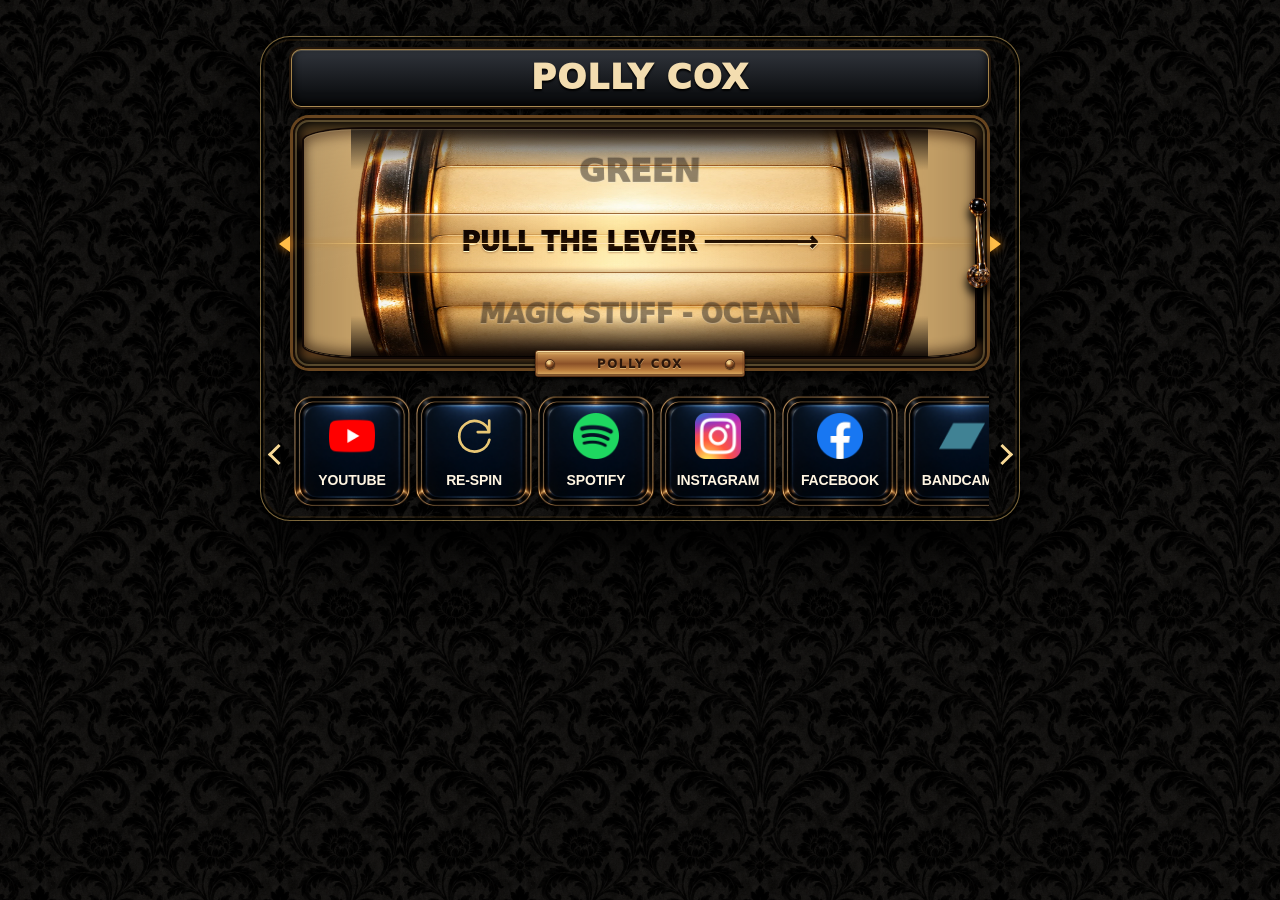
==== commit d9254b4e: "Polly Cox: brass player button only after expansion; version assets" ====
--- a/polycox/index.html
+++ b/polycox/index.html
@@ -12,7 +12,7 @@
 
 
 
-<link rel="stylesheet" href="assets/atelier-buttons.css"><link rel="stylesheet" href="assets/demo.css"><script type="module" src="assets/demo.js"></script><meta property="og:type" content="website"><meta property="og:title" content="POLLY COX - MAGIC STUFF"><meta property="og:description" content="POLLY COX - MAGIC STUFF"><meta name="twitter:title" content="POLLY COX - MAGIC STUFF"><meta name="twitter:description" content="POLLY COX - MAGIC STUFF"><meta property="og:image:width" content="1200"><meta property="og:image:height" content="630"><meta name="twitter:card" content="summary_large_image"><link rel="canonical" href="https://raggedya.github.io/unnamed-miracle/polycox/"><meta property="og:url" content="https://raggedya.github.io/unnamed-miracle/polycox/"><meta property="og:image" content="https://raggedya.github.io/unnamed-miracle/polycox/share-card-36bbbb25a278337c.png"><meta name="twitter:image" content="https://raggedya.github.io/unnamed-miracle/polycox/share-card-36bbbb25a278337c.png"></head>
+<link rel="stylesheet" href="assets/atelier-buttons.css"><link rel="stylesheet" href="assets/demo.css?v=polly-brass-2"><script type="module" src="assets/demo.js?v=polly-brass-2"></script><meta property="og:type" content="website"><meta property="og:title" content="POLLY COX - MAGIC STUFF"><meta property="og:description" content="POLLY COX - MAGIC STUFF"><meta name="twitter:title" content="POLLY COX - MAGIC STUFF"><meta name="twitter:description" content="POLLY COX - MAGIC STUFF"><meta property="og:image:width" content="1200"><meta property="og:image:height" content="630"><meta name="twitter:card" content="summary_large_image"><link rel="canonical" href="https://raggedya.github.io/unnamed-miracle/polycox/"><meta property="og:url" content="https://raggedya.github.io/unnamed-miracle/polycox/"><meta property="og:image" content="https://raggedya.github.io/unnamed-miracle/polycox/share-card-36bbbb25a278337c.png"><meta name="twitter:image" content="https://raggedya.github.io/unnamed-miracle/polycox/share-card-36bbbb25a278337c.png"></head>
 <body>
   <main class="music-machine video-discovery" data-machine-state="BOOT" data-machine-platform="youtube" data-video-open="false" data-project-type="channel_master" style="--theme-primary:#30343B;--theme-secondary:#0E1013;--theme-accent:#777E89" aria-label="POLLY COX">
     <div class="customer-backdrop" aria-hidden="true"></div>
--- a/polycox/assets/demo.css
+++ b/polycox/assets/demo.css
@@ -25,7 +25,7 @@
  .glass-controls .left-controls{height:88.4px}
  .glass-controls .left-controls :is(button,a){--cta-height:78.4px;--cta-width:74.9px;padding:6px 3px;gap:2px;font-size:14px}
  .glass-controls .left-controls .glyph{width:24px;height:24px}
- .glass-controls .left-controls :is(button,a)>b{min-height:28px;line-height:1}
+ .glass-controls .left-controls :is(button,a)>b{min-height:28px;line-height:1;font-size:10.5px}
 }
 /* Approved Black Damask: backgrounds only; no geometry or control changes. */
 html,body,.music-machine{background-color:#0d0e0f;background-image:url('black-damask.png');background-size:480px 480px;background-repeat:repeat}
@@ -33,3 +33,12 @@
 .music-machine[data-project-type="channel_master"] .experience-frame{background:#0d0e0f url('black-damask.png') center top/480px 480px repeat}
 .music-machine[data-project-type="channel_master"] .customer-backdrop::after,
 .music-machine[data-project-type="channel_master"] .experience-frame::before{background:none}
+.stationary-play{display:flex;flex-direction:column;align-items:center;gap:4px;margin:8px 0 10px}
+.stationary-play button{width:190px;min-height:44px;padding:10px 16px;border:1px solid #bda16a;border-radius:9px;background:linear-gradient(#142638,#06101c 65%,#0b1722);box-shadow:inset 0 0 0 2px #090c10,inset 0 0 0 3px #6a5636;color:#f4dfaa;font:700 14px/1.2 Arial,Helvetica,sans-serif;cursor:pointer}
+.stationary-play button:disabled{opacity:.55;cursor:default}
+.stationary-play button:focus-visible{outline:2px solid #ffe3a1;outline-offset:3px}
+.stationary-play small{color:#ddc89e;font:12px/1.3 Arial,Helvetica,sans-serif;min-height:16px}
+.stationary-play[hidden]{display:none!important}
+.stationary-play.polly-play button{appearance:none;-webkit-appearance:none;border-color:#72502e;background:#b18a55 linear-gradient(180deg,#d3b17a 0%,#b99059 12%,#a67a45 48%,#b68b52 77%,#886039 100%);box-shadow:inset 0 1px 0 #ead0a0,inset 1px 0 1px #d0ac73,inset -1px 0 1px #785331,inset 0 -3px 2px #654327;color:#281c12;-webkit-text-fill-color:currentColor;text-shadow:0 1px 0 #d7b580}
+.stationary-play.polly-play button:disabled{opacity:.65;filter:saturate(.65)}
+.stationary-play.polly-play button:enabled:active{background:#a47a47 linear-gradient(180deg,#a87d49,#c09a61 70%,#9a703f);box-shadow:inset 0 2px 3px #5c3e26,inset 0 -1px 0 #d3b17a}
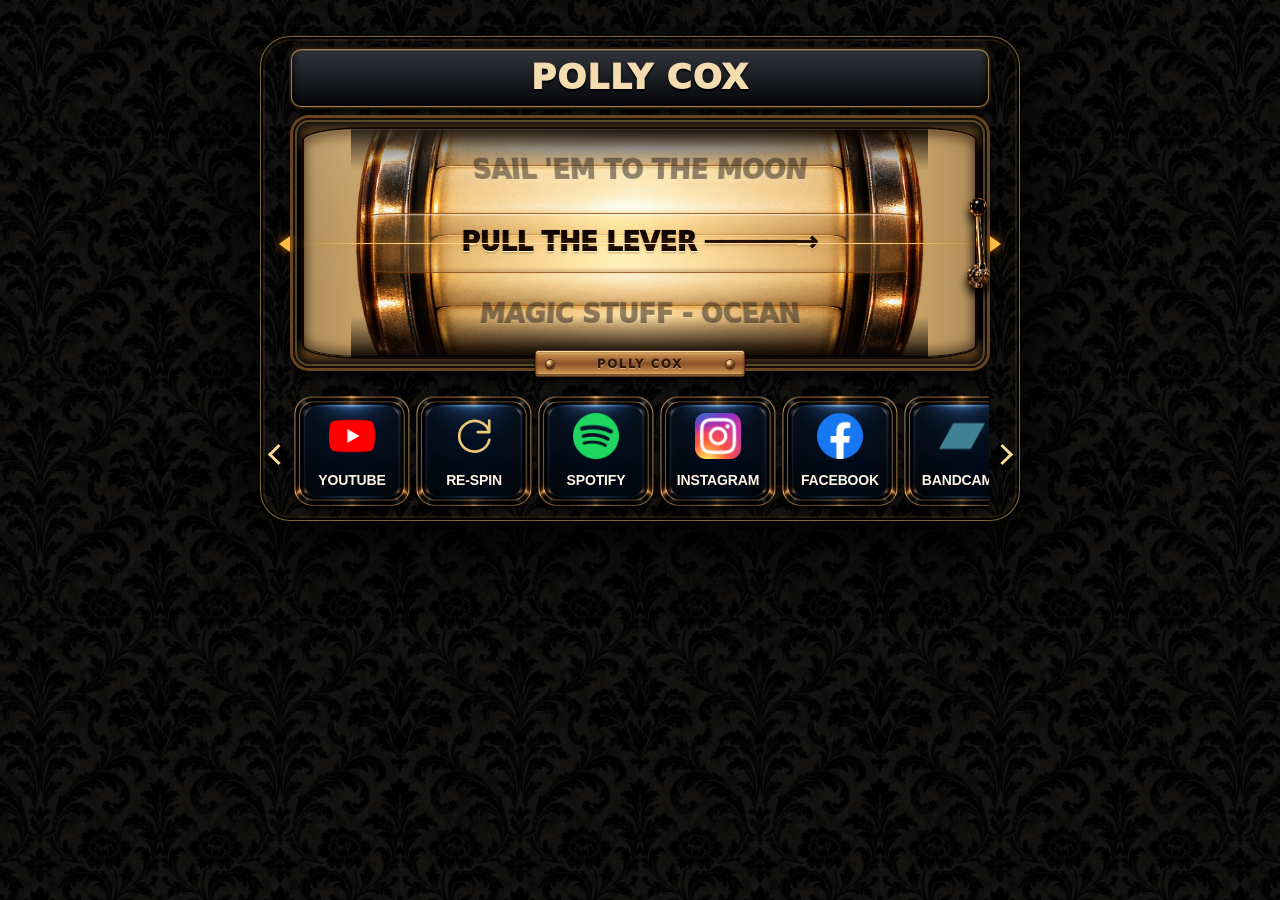
==== commit f67edeff: "Polly Cox: slim polished bronze face with full 44px touch target" ====
--- a/polycox/index.html
+++ b/polycox/index.html
@@ -12,7 +12,7 @@
 
 
 
-<link rel="stylesheet" href="assets/atelier-buttons.css"><link rel="stylesheet" href="assets/demo.css?v=polly-brass-2"><script type="module" src="assets/demo.js?v=polly-brass-2"></script><meta property="og:type" content="website"><meta property="og:title" content="POLLY COX - MAGIC STUFF"><meta property="og:description" content="POLLY COX - MAGIC STUFF"><meta name="twitter:title" content="POLLY COX - MAGIC STUFF"><meta name="twitter:description" content="POLLY COX - MAGIC STUFF"><meta property="og:image:width" content="1200"><meta property="og:image:height" content="630"><meta name="twitter:card" content="summary_large_image"><link rel="canonical" href="https://raggedya.github.io/unnamed-miracle/polycox/"><meta property="og:url" content="https://raggedya.github.io/unnamed-miracle/polycox/"><meta property="og:image" content="https://raggedya.github.io/unnamed-miracle/polycox/share-card-36bbbb25a278337c.png"><meta name="twitter:image" content="https://raggedya.github.io/unnamed-miracle/polycox/share-card-36bbbb25a278337c.png"></head>
+<link rel="stylesheet" href="assets/atelier-buttons.css"><link rel="stylesheet" href="assets/demo.css?v=polly-slim-3"><script type="module" src="assets/demo.js?v=polly-brass-2"></script><meta property="og:type" content="website"><meta property="og:title" content="POLLY COX - MAGIC STUFF"><meta property="og:description" content="POLLY COX - MAGIC STUFF"><meta name="twitter:title" content="POLLY COX - MAGIC STUFF"><meta name="twitter:description" content="POLLY COX - MAGIC STUFF"><meta property="og:image:width" content="1200"><meta property="og:image:height" content="630"><meta name="twitter:card" content="summary_large_image"><link rel="canonical" href="https://raggedya.github.io/unnamed-miracle/polycox/"><meta property="og:url" content="https://raggedya.github.io/unnamed-miracle/polycox/"><meta property="og:image" content="https://raggedya.github.io/unnamed-miracle/polycox/share-card-36bbbb25a278337c.png"><meta name="twitter:image" content="https://raggedya.github.io/unnamed-miracle/polycox/share-card-36bbbb25a278337c.png"></head>
 <body>
   <main class="music-machine video-discovery" data-machine-state="BOOT" data-machine-platform="youtube" data-video-open="false" data-project-type="channel_master" style="--theme-primary:#30343B;--theme-secondary:#0E1013;--theme-accent:#777E89" aria-label="POLLY COX">
     <div class="customer-backdrop" aria-hidden="true"></div>
--- a/polycox/assets/demo.css
+++ b/polycox/assets/demo.css
@@ -39,6 +39,8 @@
 .stationary-play button:focus-visible{outline:2px solid #ffe3a1;outline-offset:3px}
 .stationary-play small{color:#ddc89e;font:12px/1.3 Arial,Helvetica,sans-serif;min-height:16px}
 .stationary-play[hidden]{display:none!important}
-.stationary-play.polly-play button{appearance:none;-webkit-appearance:none;border-color:#72502e;background:#b18a55 linear-gradient(180deg,#d3b17a 0%,#b99059 12%,#a67a45 48%,#b68b52 77%,#886039 100%);box-shadow:inset 0 1px 0 #ead0a0,inset 1px 0 1px #d0ac73,inset -1px 0 1px #785331,inset 0 -3px 2px #654327;color:#281c12;-webkit-text-fill-color:currentColor;text-shadow:0 1px 0 #d7b580}
+.stationary-play.polly-play button{appearance:none;-webkit-appearance:none;position:relative;isolation:isolate;width:140px;height:44px;min-height:44px;padding:0;border:0;border-radius:4px;background:transparent;box-shadow:none;color:#261b10;-webkit-text-fill-color:currentColor;text-shadow:0 1px 0 #dfbc80;font-size:12px;line-height:30px}
+.stationary-play.polly-play button::before{content:"";position:absolute;z-index:-1;left:0;top:7px;width:140px;height:30px;box-sizing:border-box;border:1px solid #71502c;border-radius:4px;background:repeating-linear-gradient(0deg,#ffffff08 0px,#ffffff08 .5px,#00000008 .5px,#00000008 1px),linear-gradient(100deg,#ffffff00 6%,#fff0cc22 22%,#ffffff00 38%,#ffffff00 72%,#ffe2a81a 86%,#ffffff00 96%),linear-gradient(180deg,#b28a52 0%,#eed09b 7%,#c8a06a 13%,#b58a51 33%,#bd935c 65%,#9f733e 88%,#674523 100%);box-shadow:inset 0 1px 0 #f0d2a0,inset 0 -1px 0 #684622,0 1px 2px #0008}
 .stationary-play.polly-play button:disabled{opacity:.65;filter:saturate(.65)}
-.stationary-play.polly-play button:enabled:active{background:#a47a47 linear-gradient(180deg,#a87d49,#c09a61 70%,#9a703f);box-shadow:inset 0 2px 3px #5c3e26,inset 0 -1px 0 #d3b17a}
+.stationary-play.polly-play button:enabled:active{background:transparent;box-shadow:none}
+.stationary-play.polly-play button:enabled:active::before{filter:brightness(.92);box-shadow:inset 0 1px 2px #57391f,inset 0 -1px 0 #d7b582}
